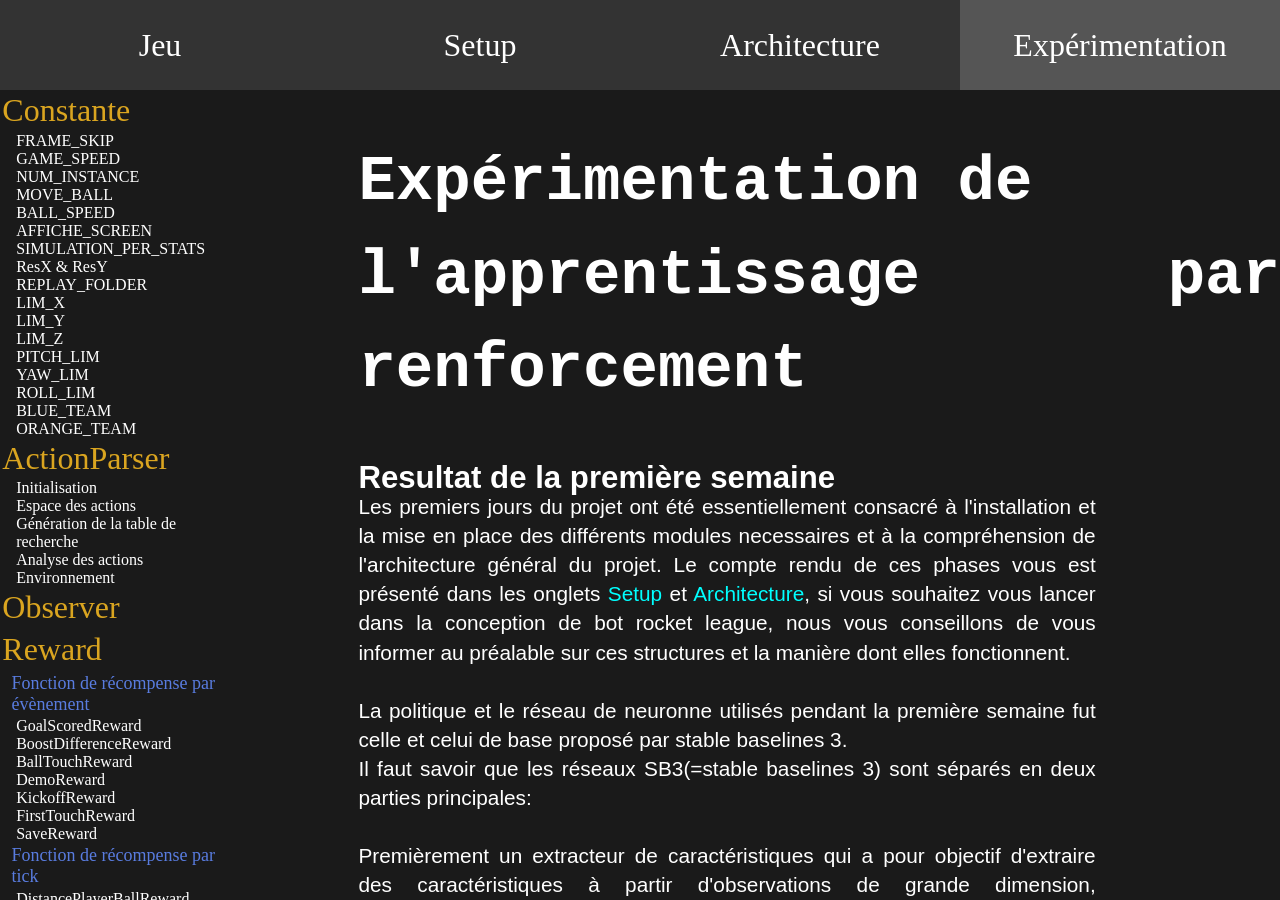
==== webSite/experimentation.html @ aeec617f "save" ====
<!DOCTYPE html>
<html lang="en">
<head>
    <meta charset="UTF-8">
    <meta name="viewport" content="width=device-width, initial-scale=1.0">
    <title>Ma Page</title>
    <link rel="stylesheet" href="experimentation.css"> 
</head>
<body>
    <div class="container">
        <div class="navigation-bar">
            <a href="jeu.html" class="tab">Jeu</a>
            <a href="setup.html" class="tab">Setup</a>
            <a href="architecture.html" class="tab">Architecture</a>
            <a href="#experimentation" class="tab active">Expérimentation</a>
        </div>
        <div class="contenu">
            <div class="navBarre">
                <a class="navTitle" href="#constante">Constante</a> <a class="navTexte" href="#FRAME_SKIP">FRAME_SKIP</a>
                    <a class="navTexte" href="#GAME_SPEED">GAME_SPEED</a> <a class="navTexte" href="#NUM_INSTANCE">NUM_INSTANCE</a>
                    <a class="navTexte" href="#MOVE_BALL">MOVE_BALL</a> <a class="navTexte" href="#BALL_SPEED">BALL_SPEED</a>
                    <a class="navTexte" href="#AFFICHE_SCREEN">AFFICHE_SCREEN</a> <a class="navTexte" href="#SIMULATION_PER_STATS">SIMULATION_PER_STATS</a>
                    <a class="navTexte" href="#ResX & ResY">ResX & ResY</a> <a class="navTexte" href="#REPLAY_FOLDER">REPLAY_FOLDER</a>
                    <a class="navTexte" href="#LIM_X">LIM_X</a> <a class="navTexte" href="#LIM_Y">LIM_Y</a>
                    <a class="navTexte" href="#LIM_Z">LIM_Z</a> <a class="navTexte" href="#PITCH_LIM">PITCH_LIM</a>
                    <a class="navTexte" href="#YAW_LIM">YAW_LIM</a> <a class="navTexte" href="#ROLL_LIM">ROLL_LIM</a>
                    <a class="navTexte" href="#BLUE_TEAM">BLUE_TEAM</a> <a class="navTexte" href="#ORANGE_TEAM">ORANGE_TEAM</a>

                <a class="navTitle" href="#actionparser">ActionParser</a> <a class="navTexte" href="#Initialisation">Initialisation</a>
                    <a class="navTexte" href="#Espace des actions">Espace des actions</a> <a class="navTexte" href="#Génération de la table de recherche">Génération de la table de recherche</a>
                    <a class="navTexte" href="#Analyse des actions">Analyse des actions</a> <a class="navTexte" href="#Environnement">Environnement</a>

                <a class="navTitle" href="#Observer">Observer</a>

                <a class="navTitle" href="#Reward">Reward</a> <a class="navSousTitle" href="#Fonction de récompense par évènement">Fonction de récompense par évènement</a>
                    <a class="navTexte" href="#GoalScoredReward">GoalScoredReward</a> <a class="navTexte" href="#BoostDifferenceReward">BoostDifferenceReward</a>
                    <a class="navTexte" href="#BallTouchReward">BallTouchReward</a> <a class="navTexte" href="#DemoReward">DemoReward</a>
                    <a class="navTexte" href="#KickoffReward">KickoffReward</a> <a class="navTexte" href="#FirstTouchReward">FirstTouchReward</a>
                    <a class="navTexte" href="#SaveReward">SaveReward</a> <a class="navSousTitle" href="#Fonction de récompense par tick">Fonction de récompense par tick</a>
                    <a class="navTexte" href="#DistancePlayerBallReward">DistancePlayerBallReward</a> <a class="navTexte" href="#DistanceBallGoalReward">DistanceBallGoalReward</a>
                    <a class="navTexte" href="#FacingBallReward">FacingBallReward</a> <a class="navTexte" class="navTexte" href="#AlignBallGoalReward">AlignBallGoalReward</a>
                    <a class="navTexte" href="#ClosestToBallReward">ClosestToBallReward</a> <a class="navTexte" href="#TouchedLastReward">TouchedLastReward</a>
                    <a class="navTexte" href="#BehindBallReward">BehindBallReward</a> <a class="navTexte" href="#VelocityPlayerBallReward">VelocityPlayerBallReward</a>
                    <a class="navTexte" href="#VelocityReward">VelocityReward</a> <a class="navTexte" href="#BoostAmountReward">BoostAmountReward</a>
                    <a class="navTexte" href="#ForwardVelocityReward">ForwardVelocityReward</a> <a class="navTexte" href="#VelocityBallOwnGoalReward">VelocityBallOwnGoalReward</a>
                    <a class="navTexte" href="#VelocityBallOpponentGoalReward">VelocityBallOpponentGoalReward</a> <a class="navSousTitle" href="#Pénalités">Pénalités</a>
                    <a class="navTexte" href="#AirPenalityReward">AirPenalityReward</a> <a class="navTexte" href="#DontTouchPenalityReward">DontTouchPenalityReward</a>
                    <a class="navTexte" href="#DontGoalPenalityReward">DontGoalPenalityReward</a> <a class="navTexte" href="#BehindTheBallPenalityReward">BehindTheBallPenalityReward</a>

                <a class="navTitle" href="#state">State</a> <a class="navTexte" href="#BetterRandom">BetterRandom</a>
                    <a class="navTexte" href="#TrainingStateSetter">TrainingStateSetter</a> <a class="navTexte" href="#DefaultStateClose">DefaultStateClose</a>
                    <a class="navTexte" href="#RandomState">RandomState</a> <a class="navTexte" href="#InvertedState">InvertedState</a>
                    <a class="navTexte" href="#DefaultStateCloseOrange">DefaultStateCloseOrange</a> <a class="navTexte" href="#RandomStateOrange">RandomStateOrange</a>
                    <a class="navTexte" href="#InvertedStateOrange">InvertedStateOrange</a> <a class="navTexte" href="#LineState">LineState</a>
                    <a class="navTexte" href="#Alea">Alea</a> <a class="navTexte" href="#Attaque">Attaque</a>
                    <a class="navTexte" href="#Defense">Defense</a> <a class="navTexte" class="navTexte" href="#AirBallAD">AirBallAD</a>
                    <a class="navTexte" href="#DefenseRapide">DefenseRapide</a> <a class="navTexte" href="#Mur">Mur</a>
                    <a class="navTexte" href="#ChaosState">ChaosState</a> <a class="navTexte" href="#ReplayState">ReplayState</a>

                <a class="navTitle" href="#Callback">Callback</a>

                <a class="navTitle" href="#CustomTerminal">CustomTerminal</a>
                
                <a class="navTitle" href="#CustomPolicy">CustomPolicy</a>

                <a class="navTitle" href="#lectureGraph">lectureGraph</a>

                <a class="navTitle" href="#log_rew">log_rew</a>

                <a class="navTitle" href="#stats_bot">stats_bot</a>

               
            </div>
            <div class="menu">
                <h1>Expérimentation de<br>l'apprentissage par renforcement</h1>
                
                <h2>Resultat de la première semaine</h2>
                <p>
                    Les premiers jours du projet ont été essentiellement consacré à l'installation et la mise en place des différents modules necessaires 
                    et à la compréhension de l'architecture général du projet. Le compte rendu de ces phases vous est présenté dans les onglets <a href="setup.html">Setup</a>
                    et <a href="architecture.html">Architecture</a>, si vous souhaitez vous lancer dans la conception de bot rocket league, nous vous conseillons de vous
                    informer au préalable sur ces structures et la manière dont elles fonctionnent.<br><br>

                    La politique et le réseau de neuronne utilisés pendant la première semaine fut celle et celui de base proposé par stable baselines 3.<br>
                    Il faut savoir que les réseaux SB3(=stable baselines 3) sont séparés en deux parties principales:<br><br>

                    Premièrement un extracteur de caractéristiques qui a pour objectif d'extraire des caractéristiques à partir d'observations de grande dimension,
                    deuxièmement, d'un réseau entièrement connecté mappant les fonctionnalités aux actions & valeurs. Pour résumé, toutes les observations 
                    sont récoltées puis prétraitées (exemple: les obs discrets sont convertis en vecteurs uniques) avant d'être 
                    transmises à l'extracteur de caractéristiques. Dans le cas d'observations vectorielles, l'extracteur de caractéristiques n'est qu'une "Flatten" couche.<br><br>
                    
                    De plus, le terme "Politique" fait référence à la classe qui gère tous les réseaux utiles à la formation et donc pas seulement le réseau utilisé pour prédire les actions.<br>
                    Pour plus de précisions, je vous renvoie à la source dont ont été extraites ces informations: <a href="https://stable-baselines3.readthedocs.io/en/master/guide/custom_policy.html">Policy Networks</a>.<br><br>

                    Lors de nos tout premier tests, nous avons pris la décision d'observer la réaction de l'agent si ce dernier n'était soumis qu'à une seule
                    et même fonction de récompense qui se traduisait finalement par une pénalité si l'agent était dans les airs.<br>
                    Après simplement 15 à 30 minutes d'entrainement, nous nous sommes aperçus que l'agent ne sautait plus et conservait ses quatres roues collées au sol. En
                    effet, il se contentait à présent de simplement rouler de manière aléatoire dans le terrain.
                    Cela nous a conforté dans l'idée que malgré une structure de réseau de neuronne assez basique, l'agent pouvait tout de même apprendre et s'améliorer.<br><br>
                </p>

                <h3>Touché de balle</h3>
                <p>
                    Notre premier objectif fut de tenter d'apprendre à l'agent de toucher la balle, afin de vous donner une idée de notre attribution de coefficient
                    selon les fonctions dé récompenses:<br><br>
                </p>
                <p class="code">
                    1.45    ,  # GoalScoredReward<br>
                    0.1     ,  # BoostDifferenceReward <br>
                    1       ,  # BallTouchReward<br>
                    0.3     ,  # DemoReward<br>
                    0.0025  ,  # DistancePlayerBallReward<br>
                    0.0025  ,  # DistanceBallGoalReward<br>
                    0.000625,  # FacingBallReward<br>
                    0.0025  ,  # AlignBallGoalReward<br>
                    0.00125 ,  # ClosestToBallReward<br>
                    0.00125 ,  # TouchedLastReward<br>
                    0.00125 ,  # BehindBallReward<br>
                    0.00125 ,  # VelocityPlayerBallReward<br>
                    #0.0025 , # KickoffReward (0.1)<br>
                    #0.0025 , # KickoffReward (0.1)<br>
                    0.0025  ,  # VelocityReward (0.000625)<br>
                    0.00125 ,  # BoostAmountReward<br>
                    0.0015  ,  # ForwardVelocityReward<br>
                    3       ,  # FirstTouchReward<br>
                    #5         # AirPenalityReward<br>
                </p>
                <p>

                    Après plusieurs heures d'entrainement, nous avons pu constater une réaction innatendu de l'agent (voir exemple ci-dessous):<br>

                    <video autoplay="autoplay" muted="" loop="" src="video/bot_doesnt_touch_ball.mkv"></video>

                    Nous pouvons observer que l'agent se rapproche difficilement de la balle mais sans jamais toucher cette dernière.<br>
                    Après réflexion et l'analyse du gain de récompense qu'obtenait le bot pendant son entrainement, nous nous sommes
                    aperçut qu'il avait jugé plus rentable de se rapprocher de la balle afin de toucher la récompense de "DistancePlayerBallReward",
                    plutôt que de directement toucher cette dernière.<br>
                    C'est ainsi que nous avons pris conscience de la difficulté et de la justesse dont il faut faire preuve lorsque nous associons
                    un coefficient à une fonction de récompense. C'est ...


                    10       ,  # GoalScoredReward<br>
                    #0.1     ,  # BoostDifferenceReward <br>
                    10    ,  # GoalScoredReward<br>
                    0.000000  ,  # BoostDifferenceReward <br>
                    3       ,  # BallTouchReward<br>
                    #0.3     ,  # DemoReward<br>
                    0.000000     ,  # DemoReward<br>
                    0.05    ,  # DistancePlayerBallReward<br>
                    #0.0025  ,  # DistanceBallGoalReward<br>
                    0.000000  ,  # DistanceBallGoalReward<br>
                    0.001,  # FacingBallReward<br>
                    0.0025  ,  # AlignBallGoalReward<br>
                    0.00125 ,  # ClosestToBallReward<br>
                    #0.00125 ,  # TouchedLastReward<br>
                    #0.00125 ,  # BehindBallReward<br>
                    #0.00125 ,  # VelocityPlayerBallReward<br>
                    #0.0025 ,  # KickoffReward (0.1)<br>
                    #0.05    ,  # VelocityReward (0.000625)<br>
                    #0.00125 ,  # BoostAmountReward<br>
                    #0.005  ,  # ForwardVelocityReward<br>
                    0.000000 ,  # TouchedLastReward<br>
                    0.000000 ,  # BehindBallReward<br>
                    0.000000 ,  # VelocityPlayerBallReward<br>
                    0.000000  ,  # KickoffReward (0.1)<br>
                    0.000000  ,  # VelocityReward (0.000625)<br>
                    0.000000 ,  # BoostAmountReward<br>
                    0.000000   ,  # ForwardVelocityReward<br>
                    3       ,  # FirstTouchReward<br>
                    1       ,  # DontTouchPenalityReward<br>
                    #5         # AirPenality<br>

                </p>

                <h2 id="constante" class="toggle-bar" onclick="toggleMenu(1)">Constante.py<span class="toggle-arrow">🡇</span></h2>
                <div class="content show" id="content1">
                    <p>
                        Ce fichier contient l'ensemble des constantes qui sont utilisés par la suite dans le code,
                        nous allons vous les décrire une par une en spécifiant leur utilité.
                    </p>
                    <h4 id="FRAME_SKIP" >FRAME_SKIP</h4>
                    <p>
                        Permet de définir à quelle fréquence on avance d'un 'time step'. Si le 'Frame skip' vaut 8, cela signifie qu'à chaque 8 frames, on avance d'un 'time step'. Avancer d'un 'time step' implique de demander un nouvel input au bot.
                    </p>

                    <h4 id="GAME_SPEED">GAME_SPEED [0 ; 100]</h4>
                    <p>
                        Vous permet de définir à quelle vitesse vous souhaitez que votre jeu s'accélère, la valeur 1 désigne la vitesse par défaut du jeu.
                    <p>

                    <h4 id="NUM_INSTANCE">NUM_INSTANCE [1 ; 8]</h4>
                    <p>
                        Vous permet d'ouvrir plus d'une instance de rocket league pour obtenir une simulation plus rapide (exemple: 4 ouvrira 4 fois rocket league).
                        Assurez-vous d'avoir la puissance machine requise pour ouvrir un tel nombre d'instance.
                    </p>

                    <h4 id="MOVE_BALL">MOVE_BALL [False ; True]</h4>
                    <p>
                        Il existe un grand nombre d'états initiaux (state) disponible. Dans la plupart de ces derniers, la balle 
                        apparait sans vitesse initiale. Il vous suffit de passer cette constante à True afin que la balle bénéficie
                        d'une vitesse et d'une direction aléatoire au début de la plupart des états initiaux proposés.
                        Si vous souhaitez intégrer cette fonctionnalité dans votre propre state, il vous suffira d'ajouter la ligne suivante:<br>
                        <p class="code">if MOVE_BALL : movement_ball(state_wrapper.ball)</p>
                    </p>

                    <h4 id="BALL_SPEED">BALL_SPEED [0 ; ?]</h4>
                    <p>
                        Permet de fixer une vitesse maximum à la balle lors des états initiaux énoncé ci-dessus.
                    </p>

                    <h4 id="AFFICHE_SCREEN">AFFICHE_SCREEN [False ; True]</h4>
                    <p>
                        Lancer des simulations permet de récupérer des statistiques, vous avez la possibilité d'observer ces statistiques en tant réel.
                        L'inconvénient est que cela engendre une ouverture et fermeture de fenêtres en continu ce qui peut être dérangeant si vous faites une activité à côté.
                        Si vous souhaitez tout de même observer ces statistiques tout en conservant cette constante à False, il vous suffit de taper cette
                        commande dans le terminal:<br>
                        <p class="code">python .\lectureGraph.py</p>
                    </p>

                    <h4 id="SIMULATION_PER_STATS">SIMULATION_PER_STATS [1 ; ?]</h4>
                    <p>
                        Nous avons évoqué précédement la possibilité de récupérer des statistiques pendant la simulation. Il faut savoir qu'une simulation
                        se compose de multiples sous-simulations, les statistiques sont établis toutes les x sous-simulations. Cette constante vous permet de définir
                        le nombre de sous-simulations minimum requises avant de récupérer les statistiques et les stocker dans le fichier 'stats_bot.txt' .
                    </p>

                    <h4 id="ResX & ResY">ResX & ResY </h4>
                    <p>
                        Permet de définir la taille des fenêtres Rocket League pendant la simulation.<br>
                        Il est possible d'optimiser légèrement la simulation en réduisant la taille des fenêtres Rocket League.
                        Il faut savoir qu'il est possible de diminuer la taille de la fenêtre à 0x0.
                    </p>

                    <h4 id="REPLAY_FOLDER">REPLAY_FOLDER</h4>
                    <p>
                        Chemin relatif vers le dossier contenant les données sur les replays. Ce chemin est utilisé par le state setter <code>ReplayState</code>.
                    </p>

                    <h4 id="LIM_X">LIM_X</h4>
                    <p>
                        Coordonnée X maximum correspondant au mur du terrain auquel on soustrait le rayon de la balle.
                    </p>

                    <h4 id="LIM_Y">LIM_Y</h4>
                    <p>
                        Coordonnée Y maximum correspondant au mur du terrain auquel on soustrait le rayon de la balle.
                    </p>

                    <h4 id="LIM_Z">LIM_Z</h4>
                    <p>
                        Coordonnée Z maximum correspondant au plafond du terrain auquel on soustrait le rayon de la balle.
                    </p>

                    <h4 id="PITCH_LIM">PITCH_LIM</h4>
                    <p>
                        Valeur de rotation maximum sur l'axe x et y (horizontal).
                    </p>

                    <h4 id="YAW_LIM">YAW_LIM = np.pi</h4>
                    <p>
                        Valeur de rotation maximum sur l'axe z (vertical).
                    </p>

                    <h4 id="ROLL_LIM">ROLL_LIM = np.pi</h4>
                    <p>
                        Valeur de tonneau maximum
                    </p>
                    
                    <h4 id="BLUE_TEAM">BLUE_TEAM</h4>
                    <p>
                        ID de l'équipe Bleu    
                    </p>
                    
                    <h4 id="ORANGE_TEAM">ORANGE_TEAM</h4>
                    <p>
                        ID de l'équipe Orange
                    </p>
                </div>

                <h2 id="actionparser" class="toggle-bar" onclick="toggleMenu(2)">Action.py<span class="toggle-arrow">🡇</span></h2>
                <div class="content show" id="content2">
                    <p>
                        Un ActionParser est composant responsable de traduire les indices d'actions en actions concrètes adaptées à l'environnement. Il définit comment l'espace des actions est représenté et comment les actions sont traduites des indices à leurs valeurs correspondantes.
                    </p>

                    <h4 id="Initialisation">Initialisation</h4> 
                    <p>
                        Lors de son initialisation, ZeerLookupAction définit des intervalles prédéfinis ou des valeurs discrètes pour chaque dimension d'action. Cela signifie qu'il détermine à l'avance les différentes valeurs que chaque action peut prendre, comme la vitesse, la direction, etc.
                    </p>

                    <h4 id="Espace des actions">Espace des actions</h4> 
                    <p>
                        ZeerLookupAction fournit une méthode pour obtenir la représentation de l'espace des actions. Dans ce cas, il s'agit d'un espace discret dont la taille est égale au nombre d'entrées dans la table de recherche.
                    </p>

                    <h4 id="Génération de la table de recherche">Génération de la table de recherche</h4> 
                    <p>
                        Cette implémentation crée une table de recherche qui associe des indices d'actions à des valeurs d'actions concrètes en fonction des intervalles ou des valeurs discrètes définies précédemment. Cette table couvre à la fois les actions au sol et en vol.
                    </p>

                    <h4 id="Analyse des actions">Analyse des actions</h4> 
                    <p>
                        ZeerLookupAction est capable de traduire les indices d'actions en valeurs d'actions concrètes en utilisant la table de recherche générée.
                    </p>

                    <h4 id="Environnement">Environnement</h4> 
                    <p>
                        Utilisation dans l'environnement : Ce composant peut être utilisé dans un environnement de simulation de Rocket League pour permettre à un agent d'interagir avec le jeu en fournissant des actions compréhensibles par le moteur de jeu.
                    </p>

                </div>

                <h2 id="Observer" class="toggle-bar" onclick="toggleMenu(3)">Observer.py<span class="toggle-arrow">🡇</span></h2>
                <div class="content show" id="content3">
                    <p>
                        à faire...
                    </p>
                </div>

                <h2 id="Reward" class="toggle-bar" onclick="toggleMenu(4)">Reward.py<span class="toggle-arrow">🡇</span></h2>
                <div class="content show" id="content4">
                    <p>
                        Ce fichier contient l'ensemble des fonctions de récompenses dont le rôle est de donner des points ou à l'inverse des pénalités selon le comportement
                        de l'agent. Nous allons vous présentez l'ensemble des fonctions de récompenses que nous avons pu utiliser jusqu'à présent.<br>
                        Nous allons vous présenter deux types de fonctions de récompenses, celles qui sont appelées lors d'un évènement précis, et celles qui sont 
                        appelées à chaque tick du jeu.
                    </p>
                    <!--#######################################################################-->
                    <h3 id="Fonction de récompense par évènement">Fonction de récompense par évènement</h3>
                    <h4 id="GoalScoredReward">GoalScoredReward</h4>
                    <p>
                        L'agent est gratifié s'il marque un but. Dans certaines situations initiales, on donne à la balle une vitesse et une direction aléatoire ce 
                        qui peut conduire à des simulations où la balle rentre directement dans les cages sans avoir été touché. Ce problème est réglé avec la variable
                        globale 'TOUCH_VERIF', qui vérifie que la balle a été touché au moins une fois par un des deux agents.
                    </p>
                    <h4 id="BoostDifferenceReward">BoostDifferenceReward</h4>
                    <p>
                        L'agent est récompensé lorsqu'il accumule et dépense du boost.
                    </p>
                    <h4 id="BallTouchReward">BallTouchReward</h4>
                    <p>
                        L'agent est récompensé lorsqu'il touche la balle.
                    </p>
                    <h4 id="DemoReward">DemoReward</h4>
                    <p>
                        L'agent est récompensé lorsqu'il détruit un adversaire (on peut détruire son adversaire lorsqu'on le percute avec une vitesse 'supersonic').
                    </p>
                    <h4 id="KickoffReward">KickoffReward</h4>
                    <p>
                        L'agent est récompensé s'il remporte le kickoff (kickoff=engagement), si la balle est du côté de son adversaire après le kickoff réalisé, alors
                        on considère ce dernier comme remporté.
                    </p>
                    <h4 id="FirstTouchReward">FirstTouchReward</h4>
                    <p>
                        L'agent est récompensé s'il touche la balle en premier lors du kickoff.
                    </p>
                    <h4 id="SaveReward">SaveReward</h4>
                    <p>
                        L'agent est récompensé s'il effectue un arrêt.
                    </p>
                    <!--######################################################################-->
                    <h3 id="Fonction de récompense par tick">Fonction de récompense par tick</h3>
                    <h4 id="DistancePlayerBallReward">DistancePlayerBallReward</h4>
                    <p>
                        Plus l'agent est proche de la balle, plus il est récompensé.
                    </p>
                    <h4 id="DistanceBallGoalReward">DistanceBallGoalReward</h4>
                    <p>
                        Plus la balle est proche du but adverse (sans prendre en compte l'axe z vertical), plus l'agent est récompensé.
                    </p>
                    <h4 id="FacingBallReward">FacingBallReward</h4>
                    <p>
                        Si l'agent fait face à la balle, il est récompensé (pour éviter qu'il ne joue en arrière...).
                    </p>
                    <h4 id="AlignBallGoalReward">AlignBallGoalReward</h4>
                    <p>
                        Plus l'agent s'aligne par rapport à la balle et le but adverse, plus il gagne de points.
                    </p>
                    <h4 id="ClosestToBallReward">ClosestToBallReward</h4>
                    <p>
                        Si l'agent est plus proche de la balle que son adversaire, alors il gagne des points.
                    </p>
                    <h4 id="TouchedLastReward">TouchedLastReward</h4>
                    <p>
                        Si l'agent est le dernier à avoir touché la balle, alors il est récompensé.
                    </p>
                    <h4 id="BehindBallReward">BehindBallReward</h4>
                    <p>
                        Si l'agent se situe derrière la balle, alors il est récompensé. En effet, il y a peu d'intérêt pour l'agent de se trouver entre la balle
                        et le but adverse.
                    </p>
                    <h4 id="VelocityPlayerBallReward">VelocityPlayerBallReward</h4>
                    <p>
                        Si l'agent se déplace en direction de la balle, alors il est récompensé.
                    </p>
                    <h4 id="VelocityReward">VelocityReward</h4>
                    <p>
                        Plus l'agent se déplace rapidement, plus il est récompensé.
                    </p>
                    <h4 id="BoostAmountReward">BoostAmountReward</h4>
                    <p>
                        Plus l'agent possède du boost, plus il est récompensé.
                    </p>
                    <h4 id="ForwardVelocityReward">ForwardVelocityReward</h4>
                    <p>
                        Si l'agent avance vers l'avant (pénalise la marche arrière) alors il est récompensé.
                    </p>
                    <h4 id="VelocityBallOwnGoalReward">VelocityBallOwnGoalReward</h4>
                    <p>
                        a compléter...
                    </p>
                    <h4 id="VelocityBallOpponentGoalReward">VelocityBallOpponentGoalReward</h4>
                    <p>
                        a compléter...
                    </p>
                    <!--########################################################################################-->
                    <h3 id="Pénalités">Pénalités</h3>
                    <h4 id="AirPenalityReward">AirPenalityReward (utilisation déconseillée) </h4>
                    <p>
                        Si le joueur part dans les airs à l'aide de son boost ou saut..etc, il est pénalisé.
                    </p>
                    <h4 id="DontTouchPenalityReward">DontTouchPenalityReward</h4>
                    <p>
                        L'agent subis une pénalité croissante en fonction du temps tant qu'il n'a pas touché au moins une fois la balle.
                    </p>
                    <h4 id="DontGoalPenalityReward">DontGoalPenalityReward</h4>
                    <p>
                        L'agent subis une pénalité croissante en fonction du temps tant qu'il n'a pas marqué.
                    </p>
                    <h4 id="BehindTheBallPenalityReward">BehindTheBallPenalityReward</h4>
                    <p>
                        L'agent subis une pénalité croissante en fonction du temps tant qu'il n'est pas du bon côté de la balle.
                    </p>
                </div>

                <h2 id="state" class="toggle-bar" onclick="toggleMenu(5)">State.py<span class="toggle-arrow">🡇</span></h2>
                <div class="content show" id="content5">
                    <p>
                        Ce fichier contient l'ensemble des fonctions proposant un état initial pour une simulation. Cela permet
                        d'entrainer l'agent pour certaines situation pré-fabriquée par nous même.
                    </p>
                    <h4 id="BetterRandom">BetterRandom</h4>
                    <p>
                        a faire...
                    </p>
                    <h4 id="TrainingStateSetter">TrainingStateSetter</h4>
                    <p>
                        a faire...
                    </p>
                    <h4 id="DefaultStateClose">DefaultStateClose</h4>
                    <p>
                        a faire...
                    </p>
                    <h4 id="RandomState">RandomState</h4>
                    <p>
                        a faire...
                    </p>
                    <h4 id="InvertedState">InvertedState</h4>
                    <p>
                        a faire...
                    </p>
                    <h4 id="DefaultStateCloseOrange">DefaultStateCloseOrange</h4>
                    <p>
                        a faire...
                    </p>
                    <h4 id="RandomStateOrange">RandomStateOrange</h4>
                    <p>
                        a faire...
                    </p>
                    <h4 id="InvertedStateOrange">InvertedStateOrange</h4>
                    <p>
                        a faire...
                    </p>
                    <h4 id="LineState">LineState</h4>
                    <p>
                        Positionne la balle au centre du terrain ainsi que les agents dans leur côté respectif. La fonction prends en paramètre un
                        entier qui détermine la largeur sur l'axe Y et donc une zone dans laquelle la balle et les agents peuvent apparaitre.
                    </p>
                    <h4 id="Alea">Alea</h4>
                    <p>
                        Les voitures et le ballon spawn de manière totalement aléatoire sur le terrain avec une rotation et du boost aléatoire.
                        Cette fonction prend deux paramètre, le premier permet d'ajouter ou non une vitesse initiale à la balle, le second prend
                        en considération dans cette vitesse initiale l'axe Z (vertical).
                    </p>
                    <h4 id="Attaque">Attaque</h4>
                    <p>
                        Propose une situation d'attaque & de défense pour l'agent.
                    </p>
                    <h4 id="Defense">Defense</h4>
                    <p>
                        Propose une situation de défense et d'attaque pour l'agent.
                    </p>
                    <h4 id="AirBallAD">AirBallAD</h4>
                    <p>
                        La balle spawn en l'air devant les cage avec un agent positionné pour défendre et l'autre pour attaquer. L'idée est de travailler les balles aériennes.
                    </p>
                    <h4 id="DefenseRapide">DefenseRapide</h4>
                    <p>
                        Propose une situation d'attaque et de défense rapide pour l'agent (la balle a une direction orienté vers les cages).
                    </p>
                    <h4 id="Mur">Mur</h4>
                    <p>
                        La balle et l'agent spawn sur le mur lattéral du terrain.
                    </p>
                    <h4 id="ChaosState">ChaosState</h4>
                    <p>
                        a faire...
                    </p>
                    <h4 id="ReplayState">ReplayState</h4>
                    <p>
                        a faire...
                    </p>
                </div>

                <h2 id="Callback" class="toggle-bar" onclick="toggleMenu(6)">Callback.py<span class="toggle-arrow">🡇</span></h2>
                <div class="content show" id="content6">
                    <p>
                        a faire...
                    </p>
                </div>

                <h2 id="CustomTerminal" class="toggle-bar" onclick="toggleMenu(7)">CustomTerminal.py<span class="toggle-arrow">🡇</span></h2>
                <div class="content show" id="content7">
                    <p>
                        a faire...
                    </p>
                </div>

                <h2 id="CustomPolicy" class="toggle-bar" onclick="toggleMenu(8)">CustomPolicy.py<span class="toggle-arrow">🡇</span></h2>
                <div class="content show" id="content8">
                    <p>
                        a faire...
                    </p>
                </div>

                <h2 id="lectureGraph" class="toggle-bar" onclick="toggleMenu(9)">lectureGraph.py<span class="toggle-arrow">🡇</span></h2>
                <div class="content show" id="content9">
                    <p>
                        Ce fichier permet de lire les données stockées dans 'stats_bot.txt' et de les visualiser sous forme de graphe.
                        Penser à utiliser la commande suivante: <br>
                        <p class="code">python .\lectureGraph.py</p>
                    </p>
                </div>

                <h2 id="log_rew" class="toggle-bar" onclick="toggleMenu(10)">log_rew.txt<span class="toggle-arrow">🡇</span></h2>
                <div class="content show" id="content10">
                    Ce fichier enregistre l'évolution du gain de récompenses des fonctions de récompenses tout au long de la simulation.
                </div>

                <h2 id="stats_bot" class="toggle-bar" onclick="toggleMenu(11)">stats_bot.txt<span class="toggle-arrow">🡇</span></h2>
                <div class="content show" id="content11">
                    <p>
                        Ce fichier contient les données actuelles (nombre de simulations, nombre de balles touchées, nombre de buts marqués, et % de temps passé du bon côté de la balle).
                        Ces données sont récupérer toutes les 'SIMULATION_PER_STATS' simulations.
                    </p>
                </div>

            </div>    
        </div>
    </div>
    <script src="script.js"></script>
</body>
</html>
---- webSite/experimentation.css ----
/* Reset des styles pour la mise en forme de base */
* {
    margin: 0;
    padding: 0;
    box-sizing: border-box;
}

.container {
    background-color: red; 
    height: 100vh;
    width: 100%;
    top: 0%;
    left: 0%;
    display: flex;
    flex-direction: column;
    position: relative
}

.navigation-bar {
    background-color: #333; 
    display: flex;
    left: 0%;
    top: 0%;
    width: 100%;
    height: 10%;
}

.tab {
    color: white; 
    text-align: center;
    font-size: xx-large;
    width: 25%;
    transition: background-color 0.3s;
    display: flex;
    justify-content: center;
    align-items: center;
    text-decoration: none;
}

.tab.active {
    background-color: #555; 
}

.tab:hover {
    background-color: #555; 
}

.contenu {
    width: 100%;
    margin-top: 0%;
    margin-left: 0%;
    position: relative;
    display: flex;
    flex-direction: row;
    overflow-x: hidden; 
    background-color: rgb(26, 26, 26);
    height: 90%;
    overflow-y: auto; 
}


.menu {
    position: relative;
    width: 80%;
    flex-direction: column;
    margin-left: 10%;
    font-size: 1.3em;
    text-align: justify;
    font-family: -apple-system, BlinkMacSystemFont, 'Segoe UI', Roboto, Oxygen, Ubuntu, Cantarell, 'Open Sans', 'Helvetica Neue', sans-serif;
    color: white;
    line-height: 1.4em;
    overflow-y: auto; 
}

.menu h1 {
    margin-top: 5%;
    margin-bottom: 5%;
}

.menu p {
    margin-right: 20%;
}

.menu a {
    text-decoration: none;
    color: aqua;
}

.navBarre {
    position: relative;
    width: 20%;
    height: 100%;
    left: 0%;
    top: 0%;
    display: flex;
    flex-direction: column;
    overflow-y: auto;
}

.navBarre a {
    text-decoration: none; /* Pour supprimer les soulignements */
}

.navTitle {
    margin-top: 1%;
    margin-bottom: 1%;
    font-size: xx-large;
    margin-left: 1%;
    color: goldenrod;
}

.navSousTitle {
    font-size: large;
    margin-left: 5%;
    color: rgb(89, 124, 223);
    margin-bottom: 1%;
    margin-top: 1%;
}

.navTexte {
    margin-left: 7%;
    color: white;
}

.toggle-bar {
    width: 80%;
    cursor: pointer;
    background-color: #333;
    color: #fff;
    padding: 10px;
    margin-bottom: 5px;
    transition: background-color 0.3s ease;

}

.toggle-arrow {
    float: right;
}

.toggle-bar:hover {
    background-color: #555;
}

.content {
    width: 80%;
    max-height: 0;
    overflow: hidden;
    padding: 0 10px;
    background-color: rgb(26, 26, 26);
    transition: max-height 0.3s ease;
}

.show {
    max-height: 3000px;
}

.show .toggle-arrow {
    transform: rotate(90deg);
}

.code {
    background-color: black;
    font-family: monospace;
    border-radius: 5px;
}

.menu h1 {
    font-family: 'Courier New', Courier, monospace;
    font-size: 3em;
    line-height: 1.5em;
}

.menu h4 {
    margin-top: 1%;
    margin-bottom: 1%;
    color: gold;
}

.menu p{
    margin-bottom: 0.5%;
}

.code {
    background-color: black;
    font-family: monospace;
    border-radius: 5px;
}

video {
    margin-left: 10%;
    margin-right: 10%;
    margin-top: 2%;
    margin-bottom: 2%;
    max-width: 70%;
    max-height: 50%;
}
  

ol,
ul {
    margin: 0;
    padding: 0;
    list-style: none;
}

/* Style pour les éléments de liste */
li {
    margin-bottom: 10px;
}

/* Style pour les éléments strong */
strong {
    font-weight: bold;
}
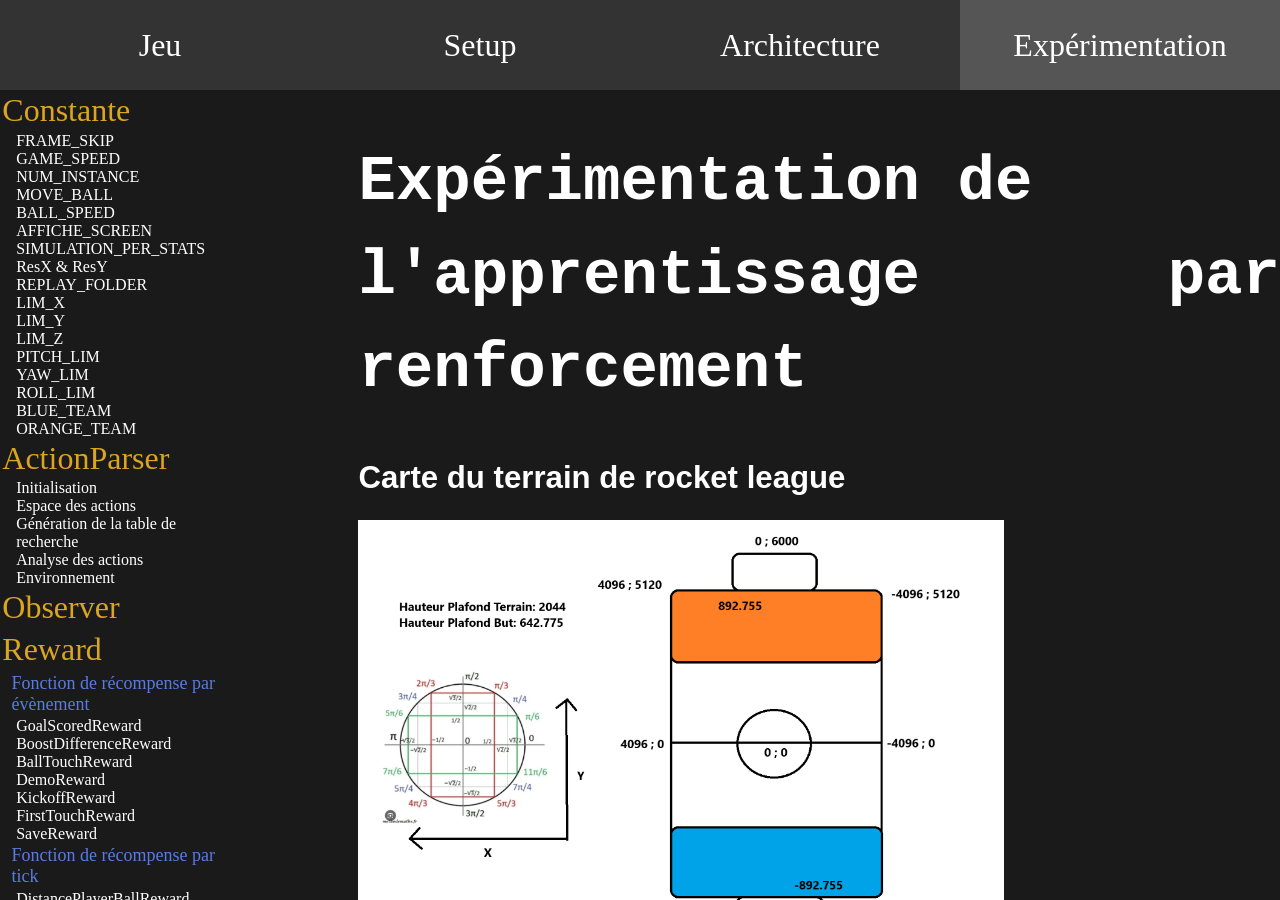
==== commit 86817d1a: "experimentation 1/2" ====
--- a/webSite/experimentation.html
+++ b/webSite/experimentation.html
@@ -73,12 +73,107 @@
             </div>
             <div class="menu">
                 <h1>Expérimentation de<br>l'apprentissage par renforcement</h1>
+
+                <h2>Carte du terrain de rocket league</h2>
+
+                <img src="img/coordonnee_map.png">
+
+                <h2>Classement de bots communautaires</h2>
+
+                <img src="./img/classe_bot.png">
+
+                <h2>Interprétation des résultats du TensorBoard</h2>
+
+                <p>
+                    Le TensorBoard vous permet de récolter des données relatives à votre simulation permettant ainsi d'améliorer les analyses et interprétations des résultats.
+                    Voici plusieurs données ainsi que leur signification:
+                </p>
+
+                <h4>rollout/ep_len_mean</h4>
+                <p>
+                    C'est la longueur moyenne de chaque épisode d'apprentissage. Cela indique la durée moyenne de chaque épisode d'interaction de l'agent avec l'environnement.
+                </p>
+
+                <h4>rollout/ep_rew_mean</h4>
+                <p>
+                    C'est la récompense moyenne par épisode. Il représente la moyenne des récompenses obtenues par l'agent au cours de chaque épisode.
+                </p>
+
+                <h4>/fps</h4>
+                <p>
+                    C'est le nombre de frames par seconde (images par seconde) que l'algorithme peut traiter pendant l'entraînement. Cela indique la vitesse à laquelle l'algorithme génère des données et met à jour les paramètres du modèle.
+                </p>
+
+                <h4>time/iterations</h4>
+                <p>
+                    C'est le nombre d'itérations (ou pas de temps) que l'algorithme a effectuées jusqu'à présent pendant l'entraînement.
+                </p>
+
+                <h4>time/time_elapsed</h4>
+                <p>
+                    C'est le temps écoulé depuis le début de l'entraînement, mesuré en secondes ou en minutes.
+                </p>
+
+                <h4>time/total_timesteps</h4>
+                <p>
+                    C'est le nombre total d'étapes (ou pas de temps) que l'algorithme a effectuées depuis le début de l'entraînement.
+                </p>
+
+                <h4>train/approx_kl</h4>
+                <p>
+                    Il s'agit de la divergence KL (Kullback-Leibler) approximative entre les nouvelles et anciennes politiques. Cela mesure à quel point la nouvelle politique diffère de l'ancienne politique.
+                </p>
+
+                <h4>train/clip_fraction</h4>
+                <p>
+                    C'est la fraction d'échantillons qui ont été tronqués lors de l'optimisation. Cela mesure à quel point les gradients ont été tronqués pour respecter la contrainte de clip lors de la mise à jour de la politique. 
+                </p>
+
+                <h4>train/clip_range</h4>
+                <p>
+                    C'est la plage de clip utilisée pour la mise à jour de la politique. C'est la valeur maximale de changement autorisée pour les paramètres de la politique.
+                </p>
+                    
+                <h4>train/entropy_loss</h4>
+                <p>
+                    C'est la perte d'entropie, qui mesure l'incertitude de la politique. Une politique plus incertaine a une entropie plus élevée.
+                </p>
+
+                <h4>train/explained_variance</h4>
+                <p>
+                    C'est la variance expliquée par le modèle par rapport aux données observées. Cela mesure à quel point les prédictions du modèle correspondent aux récompenses réelles.
+                </p>
+
+                <h4>train/learning_rate</h4>
+                <p>
+                    C'est le taux d'apprentissage utilisé par l'algorithme d'optimisation pour mettre à jour les paramètres du modèle.
+                </p>
+
+                <h4>train/loss</h4>
+                <p>
+                    C'est la perte totale de l'algorithme. Cela mesure à quel point les prédictions du modèle diffèrent des récompenses réelles.
+                </p>
+
+                <h4>train/n_updates</h4>
+                <p>
+                    C'est le nombre total de mises à jour des paramètres du modèle effectuées jusqu'à présent pendant l'entraînement.
+                </p>
+
+                <h4>train/policy_gradient_loss</h4>
+                <p>
+                    C'est la perte de gradient de politique, qui mesure à quel point la politique actuelle est éloignée de la politique optimale.
+                </p>
+
+                <h4>train/value_loss</h4>
+                <p>
+                    C'est la perte de valeur, qui mesure à quel point les valeurs prédites par le modèle correspondent aux valeurs réelles.
+                </p>
                 
                 <h2>Resultat de la première semaine</h2>
                 <p>
                     Les premiers jours du projet ont été essentiellement consacré à l'installation et la mise en place des différents modules necessaires 
                     et à la compréhension de l'architecture général du projet. Le compte rendu de ces phases vous est présenté dans les onglets <a href="setup.html">Setup</a>
-                    et <a href="architecture.html">Architecture</a>, si vous souhaitez vous lancer dans la conception de bot rocket league, nous vous conseillons de vous
+                    et <a href="architecture.html">Architecture</a>, si vous souhaitez vous lancer dans la conception d'un bot rocket league, nous vous conseillons de vous
                     informer au préalable sur ces structures et la manière dont elles fonctionnent.<br><br>
 
                     La politique et le réseau de neuronne utilisés pendant la première semaine fut celle et celui de base proposé par stable baselines 3.<br>
@@ -92,7 +187,7 @@
                     De plus, le terme "Politique" fait référence à la classe qui gère tous les réseaux utiles à la formation et donc pas seulement le réseau utilisé pour prédire les actions.<br>
                     Pour plus de précisions, je vous renvoie à la source dont ont été extraites ces informations: <a href="https://stable-baselines3.readthedocs.io/en/master/guide/custom_policy.html">Policy Networks</a>.<br><br>
 
-                    Lors de nos tout premier tests, nous avons pris la décision d'observer la réaction de l'agent si ce dernier n'était soumis qu'à une seule
+                    Lors de nos tous premiers tests, nous avons pris la décision d'observer la réaction de l'agent si ce dernier n'était soumis qu'à une seule
                     et même fonction de récompense qui se traduisait finalement par une pénalité si l'agent était dans les airs.<br>
                     Après simplement 15 à 30 minutes d'entrainement, nous nous sommes aperçus que l'agent ne sautait plus et conservait ses quatres roues collées au sol. En
                     effet, il se contentait à présent de simplement rouler de manière aléatoire dans le terrain.
@@ -129,19 +224,23 @@
 
                     Après plusieurs heures d'entrainement, nous avons pu constater une réaction innatendu de l'agent (voir exemple ci-dessous):<br>
 
-                    <video autoplay="autoplay" muted="" loop="" src="video/bot_doesnt_touch_ball.mkv"></video>
-
-                    Nous pouvons observer que l'agent se rapproche difficilement de la balle mais sans jamais toucher cette dernière.<br>
+                    <video autoplay="autoplay" muted="" loop="" src="video/bot_doesnt_touch_ball.mp4"></video><br>
+
+                    Nous pouvons observer que l'agent se rapproche difficilement de la balle mais sans jamais toucher cette dernière.
                     Après réflexion et l'analyse du gain de récompense qu'obtenait le bot pendant son entrainement, nous nous sommes
                     aperçut qu'il avait jugé plus rentable de se rapprocher de la balle afin de toucher la récompense de "DistancePlayerBallReward",
                     plutôt que de directement toucher cette dernière.<br>
                     C'est ainsi que nous avons pris conscience de la difficulté et de la justesse dont il faut faire preuve lorsque nous associons
-                    un coefficient à une fonction de récompense. C'est ...
-
-
+                    un coefficient à une fonction de récompense. C'est aussi la raison pour laquelle il faut observer attentivement l'évolution
+                    de comportement de l'agent pendant son entrainement au risque de l'entrainer en vain pendant une longue durée.<br><br>
+
+                    Par conséquent, nous avons opter pour un changement dans les coefficients attribués aux fonctions de récompenses.
+                    En effet, nous avons drastiquement augmenté le gain correspondant au touché de balle afin que cet action devienne plus rentable
+                    que la distance de l'agent par rapport à la balle.
+
+                </p>
+                <p class="code">
                     10       ,  # GoalScoredReward<br>
-                    #0.1     ,  # BoostDifferenceReward <br>
-                    10    ,  # GoalScoredReward<br>
                     0.000000  ,  # BoostDifferenceReward <br>
                     3       ,  # BallTouchReward<br>
                     #0.3     ,  # DemoReward<br>
@@ -169,9 +268,69 @@
                     3       ,  # FirstTouchReward<br>
                     1       ,  # DontTouchPenalityReward<br>
                     #5         # AirPenality<br>
-
-                </p>
-
+                </p>
+                <p>
+                    Ensuite, après de nombreuse heure d'entrainement sur des états initiaux de kickoff, l'agent était en capacité de toucher la balle à chaque
+                    simulation. Nous avons donc pris la décision d'étendre le nombre d'états initiaux en créant la situation suivante: Les deux agents sont situés
+                    dans leur camp avec comme orientation le but adverse. La balle quant à elle, est positionné au centre du terrain, selon l'axe X et non l'axe Y.
+                    Ce qui a pour objectif d'observer les réactions de l'agent sur des situations autres qu'un kickoff. Nous appelerons cette situations "LineState".<br>
+                </p>
+                <img src="./img/lineState.png">
+                <p>
+
+                    En conséquence, nous avons pu remarquer que nous avions mal interprété le résultat de la simulation. Effectivement, nous 
+                    pensions initialement que l'agent avait appris à toucher la balle. En réalité, ce dernier avait juste compris qu'en avançant tout droit,
+                    de temps en temps, il gagnait plus de points. Etant donné qu'un kickoff a tendance à favoriser le fait que la balle se trouve devant le bot,
+                    il n'avait effectivement qu'à aller tout droit de manière à percuter la balle.<br>
+
+                    Ainsi l'entrainement n'avait servi à rien, le bot ayant adopté un comportement que nous ne voulions pas. Nous avons donc récupéré un modèle de base
+                    sans aucun entrainement au préalable avec des coefficients similaires et pour comme seul état initial, le "LineState".
+                    Puis, à la suite d'une nuit entière d'entrainement, nous avons obtenu des résultats beaucoup plus significatifs. En effet, l'agent réussissait dans la 
+                    quasi-totalité des cas à toucher la balle.<br><br>
+
+                </p>
+                <img src="./img/coefLineState.png">
+                <img src="./img/stateInversted.png">
+                <img src="./img/result_first_semaine.png">
+                <img src="./img/entropy_first_week.png">
+                <img src="./img/value_loss.png">
+                <p>
+                    Selon les résultats-ci dessus, nous pouvons observer que le temps moyen d'une simulation augmente, cela signifie si on en croit les conditions d'arrêt
+                    que le bot touche de plus en plus vite la balle. En effet, la simulation s'arrête en seulement 50 ticks dans le cas où l'agent ne toucherait pas la balle,
+                    contre 2000 s'il la touche. En sachant que plus une simulation est prolongée, plus l'agent gagne de points car certaines récompenses fournissent des points à chaque
+                    tick comme la DistanceBallGoalReward qui donne plus ou moins de récompenses en fonction de la distance qui sépare l'agent de la balle. 
+                    Ensuite, la récompense moyenne obtenu en fonction au fur et à mesure des épisodes augmente elle aussi, ce qui signifie que l'agent
+                    effectue de plus en plus de tâche qui lui rapporte des récompenses.<br>
+                    En constate aussi une hausse de la perte d'entropie, par conséquent l'entropie est plus faible et cela sous-entend une politique plus certaine.
+                    C'est à dire que l'agent effectue de moins en moins d'actions aléatoires. Cependant on remarque aussi une baisse de la variance expliquée,
+                    une valeur faible indique que le modèle ne parvient pas à capturer la structure des données et que ses prédictions ne sont pas fiables. Cela est en correlation
+                    avec la hausse de la perte de valeur et un baisse de la perte du gradient.
+                    Ces résultats sont peu compréhensibles à en constater l'obtention d'un gain plus élevé de récompense...
+                </p>
+                <p>
+                    Nous avons poursuivi notre étude en positionnant l'agent en situation réelle d'un match afin d'anlyser son comportement.
+                    Le résultat résiliant de ce test fut que l'agent, lorsque ce dernier se situe du bon côté de la balle. C'est à dire entre la balle et son propre but,
+                    il n'éprouvait que peu de difficulté à toucher la balle. En revanche, si l'agent se situait entre la balle et le but adverse, son comportement
+                    devenait comme aléatoire sans aucun mouvement de concret.<br>
+                    Nous pouvons ainsi constater que l'agent peut être réactif voir très réactif dans certaines situation qui lui ont été familiaire pendant son entrainement,
+                    cependant, lorsqu'une situation lui est inconnu, les mouvements de l'agent deviennent totalement aléatoire et son comportement perds de son sens.<br><br>
+
+                    Afin de palier à ce problème, nous avons mis en place un nouvel état initial que nous nommerons "InvertedStateOrange" ou "InvertedState", ces états ont pour effet
+                    de mettre l'agent dans une situation plus complexe. Effectivement, l'un le bot est toujours orienté vers le but adverse en revanche il se situe entre
+                    le but adverse et la balle. Pour l'autre, l'agent est situé comme à son habitude entre la balle et son but. Cependant, il est orienté vers son propre but. Ces deux états initiaux
+                    ont pour objectif de complexifier et de diversifier des situations pouvant avoir lieux pendant un match de sorte à ce que les mouvements de l'agent, peu importe qu'il soit du bon ou du côté de
+                    la balle, ne soit plus aléatoire.<br>
+                </p>
+                <img src="./img/inverted.png">
+                <p>
+                    A la suite de l'entrainement, nous avons de nouveau constaté un problème. Bien que le bot réussissait à présent, malgré son placement du mauvais côté, à se diriger vers la balle et à la toucher certaines fois.
+                    Ce dernier frappait la balle dans le sens inverse du jeu et parvenait même à marquer des buts contre son camp faussant ainsi l'entrainement. En effet, il faut savoir que le gain obtenu lorsque l'agent marque un but
+                    est supérieur à l'ensemble des autres récompenses. De plus, étant donné que pour chaque entrainement le bot joue contre lui même, les fonctions de récompenses et les données récoltées ainsi que l'analyse de ces dernières
+                    prennent en compte aussi le bot adverse. Par conséquent, si un des agents marques contre son camp, il est possible que des actions effectuées par le bot qui n'a pas marqué soit valorisé
+                    alors que ces dernières n'auront aucun sens étant donné qu'il s'agit simplement d'un but marqué par le bot adverse et non pas un but marqué par la réussite d'une suite d'actions réalisées par
+                    l'agent en question.<br>
+                    Cela a engendré la création d
+                </p>
                 <h2 id="constante" class="toggle-bar" onclick="toggleMenu(1)">Constante.py<span class="toggle-arrow">🡇</span></h2>
                 <div class="content show" id="content1">
                     <p>
--- a/webSite/experimentation.css
+++ b/webSite/experimentation.css
@@ -170,6 +170,11 @@
     line-height: 1.5em;
 }
 
+.menu h2 {
+    margin-bottom: 1%;
+    margin-top: 1%;
+}
+
 .menu h4 {
     margin-top: 1%;
     margin-bottom: 1%;
@@ -194,6 +199,15 @@
     max-width: 70%;
     max-height: 50%;
 }
+
+img {
+    margin-left: 0%;
+    margin-right: 20%;
+    margin-top: 2%;
+    margin-bottom: 2%;
+    max-width: 70%;
+    max-height: 70%;
+}
   
 
 ol,
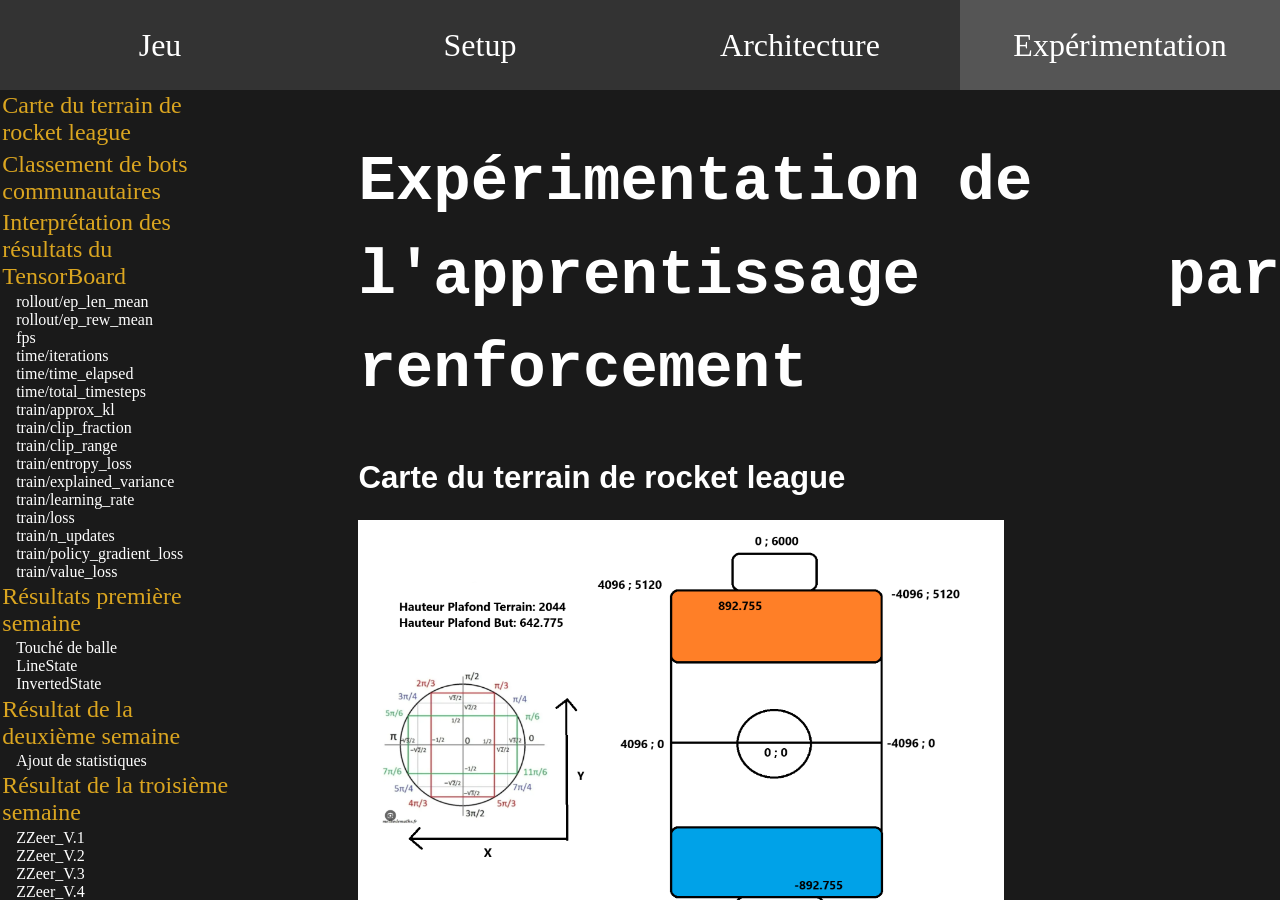
==== commit 71860d23: "experimentation" ====
--- a/webSite/experimentation.html
+++ b/webSite/experimentation.html
@@ -16,160 +16,131 @@
         </div>
         <div class="contenu">
             <div class="navBarre">
-                <a class="navTitle" href="#constante">Constante</a> <a class="navTexte" href="#FRAME_SKIP">FRAME_SKIP</a>
-                    <a class="navTexte" href="#GAME_SPEED">GAME_SPEED</a> <a class="navTexte" href="#NUM_INSTANCE">NUM_INSTANCE</a>
-                    <a class="navTexte" href="#MOVE_BALL">MOVE_BALL</a> <a class="navTexte" href="#BALL_SPEED">BALL_SPEED</a>
-                    <a class="navTexte" href="#AFFICHE_SCREEN">AFFICHE_SCREEN</a> <a class="navTexte" href="#SIMULATION_PER_STATS">SIMULATION_PER_STATS</a>
-                    <a class="navTexte" href="#ResX & ResY">ResX & ResY</a> <a class="navTexte" href="#REPLAY_FOLDER">REPLAY_FOLDER</a>
-                    <a class="navTexte" href="#LIM_X">LIM_X</a> <a class="navTexte" href="#LIM_Y">LIM_Y</a>
-                    <a class="navTexte" href="#LIM_Z">LIM_Z</a> <a class="navTexte" href="#PITCH_LIM">PITCH_LIM</a>
-                    <a class="navTexte" href="#YAW_LIM">YAW_LIM</a> <a class="navTexte" href="#ROLL_LIM">ROLL_LIM</a>
-                    <a class="navTexte" href="#BLUE_TEAM">BLUE_TEAM</a> <a class="navTexte" href="#ORANGE_TEAM">ORANGE_TEAM</a>
-
-                <a class="navTitle" href="#actionparser">ActionParser</a> <a class="navTexte" href="#Initialisation">Initialisation</a>
-                    <a class="navTexte" href="#Espace des actions">Espace des actions</a> <a class="navTexte" href="#Génération de la table de recherche">Génération de la table de recherche</a>
-                    <a class="navTexte" href="#Analyse des actions">Analyse des actions</a> <a class="navTexte" href="#Environnement">Environnement</a>
-
-                <a class="navTitle" href="#Observer">Observer</a>
-
-                <a class="navTitle" href="#Reward">Reward</a> <a class="navSousTitle" href="#Fonction de récompense par évènement">Fonction de récompense par évènement</a>
-                    <a class="navTexte" href="#GoalScoredReward">GoalScoredReward</a> <a class="navTexte" href="#BoostDifferenceReward">BoostDifferenceReward</a>
-                    <a class="navTexte" href="#BallTouchReward">BallTouchReward</a> <a class="navTexte" href="#DemoReward">DemoReward</a>
-                    <a class="navTexte" href="#KickoffReward">KickoffReward</a> <a class="navTexte" href="#FirstTouchReward">FirstTouchReward</a>
-                    <a class="navTexte" href="#SaveReward">SaveReward</a> <a class="navSousTitle" href="#Fonction de récompense par tick">Fonction de récompense par tick</a>
-                    <a class="navTexte" href="#DistancePlayerBallReward">DistancePlayerBallReward</a> <a class="navTexte" href="#DistanceBallGoalReward">DistanceBallGoalReward</a>
-                    <a class="navTexte" href="#FacingBallReward">FacingBallReward</a> <a class="navTexte" class="navTexte" href="#AlignBallGoalReward">AlignBallGoalReward</a>
-                    <a class="navTexte" href="#ClosestToBallReward">ClosestToBallReward</a> <a class="navTexte" href="#TouchedLastReward">TouchedLastReward</a>
-                    <a class="navTexte" href="#BehindBallReward">BehindBallReward</a> <a class="navTexte" href="#VelocityPlayerBallReward">VelocityPlayerBallReward</a>
-                    <a class="navTexte" href="#VelocityReward">VelocityReward</a> <a class="navTexte" href="#BoostAmountReward">BoostAmountReward</a>
-                    <a class="navTexte" href="#ForwardVelocityReward">ForwardVelocityReward</a> <a class="navTexte" href="#VelocityBallOwnGoalReward">VelocityBallOwnGoalReward</a>
-                    <a class="navTexte" href="#VelocityBallOpponentGoalReward">VelocityBallOpponentGoalReward</a> <a class="navSousTitle" href="#Pénalités">Pénalités</a>
-                    <a class="navTexte" href="#AirPenalityReward">AirPenalityReward</a> <a class="navTexte" href="#DontTouchPenalityReward">DontTouchPenalityReward</a>
-                    <a class="navTexte" href="#DontGoalPenalityReward">DontGoalPenalityReward</a> <a class="navTexte" href="#BehindTheBallPenalityReward">BehindTheBallPenalityReward</a>
-
-                <a class="navTitle" href="#state">State</a> <a class="navTexte" href="#BetterRandom">BetterRandom</a>
-                    <a class="navTexte" href="#TrainingStateSetter">TrainingStateSetter</a> <a class="navTexte" href="#DefaultStateClose">DefaultStateClose</a>
-                    <a class="navTexte" href="#RandomState">RandomState</a> <a class="navTexte" href="#InvertedState">InvertedState</a>
-                    <a class="navTexte" href="#DefaultStateCloseOrange">DefaultStateCloseOrange</a> <a class="navTexte" href="#RandomStateOrange">RandomStateOrange</a>
-                    <a class="navTexte" href="#InvertedStateOrange">InvertedStateOrange</a> <a class="navTexte" href="#LineState">LineState</a>
-                    <a class="navTexte" href="#Alea">Alea</a> <a class="navTexte" href="#Attaque">Attaque</a>
-                    <a class="navTexte" href="#Defense">Defense</a> <a class="navTexte" class="navTexte" href="#AirBallAD">AirBallAD</a>
-                    <a class="navTexte" href="#DefenseRapide">DefenseRapide</a> <a class="navTexte" href="#Mur">Mur</a>
-                    <a class="navTexte" href="#ChaosState">ChaosState</a> <a class="navTexte" href="#ReplayState">ReplayState</a>
-
-                <a class="navTitle" href="#Callback">Callback</a>
-
-                <a class="navTitle" href="#CustomTerminal">CustomTerminal</a>
-                
-                <a class="navTitle" href="#CustomPolicy">CustomPolicy</a>
-
-                <a class="navTitle" href="#lectureGraph">lectureGraph</a>
-
-                <a class="navTitle" href="#log_rew">log_rew</a>
-
-                <a class="navTitle" href="#stats_bot">stats_bot</a>
+                <a class="navTitle" href="#Carte du terrain de rocket league">Carte du terrain de rocket league</a> 
+
+                <a class="navTitle" href="#Classement de bots communautaires">Classement de bots communautaires</a> 
+
+                <a class="navTitle" href="#Interprétation des résultats du TensorBoard">Interprétation des résultats du TensorBoard</a> <a class="navTexte" href="#rollout/ep_len_mean">rollout/ep_len_mean</a>
+                    <a class="navTexte" href="#rollout/ep_rew_mean">rollout/ep_rew_mean</a> <a class="navTexte" href="#fps">fps</a>
+                    <a class="navTexte" href="#time/iterations">time/iterations</a> <a class="navTexte" href="#time/time_elapsed">time/time_elapsed</a>
+                    <a class="navTexte" href="#time/total_timesteps">time/total_timesteps</a> <a class="navTexte" href="#train/approx_kl">train/approx_kl</a>
+                    <a class="navTexte" href="#train/clip_fraction">train/clip_fraction</a> <a class="navTexte" href="#train/clip_range">train/clip_range</a>
+                    <a class="navTexte" href="#train/entropy_loss">train/entropy_loss</a> <a class="navTexte" href="#train/explained_variance">train/explained_variance</a>
+                    <a class="navTexte" href="#train/learning_rate">train/learning_rate</a> <a class="navTexte" href="#train/loss">train/loss</a>
+                    <a class="navTexte" href="#train/n_updates">train/n_updates</a> <a class="navTexte" href="#train/policy_gradient_loss">train/policy_gradient_loss</a>
+                    <a class="navTexte" href="#train/value_loss">train/value_loss</a>
+
+                <a class="navTitle" href="#première semaine">Résultats première semaine</a> <a class="navTexte" href="#toucheBalle">Touché de balle</a>
+                    <a class="navTexte" href="#lineState">LineState</a> <a class="navTexte" href="#InvertedState">InvertedState</a>
+
+                <a class="navTitle" href="#deuxième semaine">Résultat de la deuxième semaine</a> <a class="navTexte" href="#Ajout de statistiques">Ajout de statistiques</a>
+
+                <a class="navTitle" href="#troisième semaine">Résultat de la troisième semaine</a> 
+                    <a class="navTexte" href="#ZZeer_V.1">ZZeer_V.1</a> <a class="navTexte" href="#ZZeer_V.2">ZZeer_V.2</a>
+                    <a class="navTexte" href="#ZZeer_V.3">ZZeer_V.3</a> <a class="navTexte" href="#ZZeer_V.4">ZZeer_V.4</a>
+
 
                
             </div>
             <div class="menu">
                 <h1>Expérimentation de<br>l'apprentissage par renforcement</h1>
 
-                <h2>Carte du terrain de rocket league</h2>
+                <h2 id="Carte du terrain de rocket league">Carte du terrain de rocket league</h2>
 
                 <img src="img/coordonnee_map.png">
 
-                <h2>Classement de bots communautaires</h2>
+                <h2 id="Classement de bots communautaires">Classement de bots communautaires</h2>
 
                 <img src="./img/classe_bot.png">
 
-                <h2>Interprétation des résultats du TensorBoard</h2>
+                <h2 id="Interprétation des résultats du TensorBoard">Interprétation des résultats du TensorBoard</h2>
 
                 <p>
                     Le TensorBoard vous permet de récolter des données relatives à votre simulation permettant ainsi d'améliorer les analyses et interprétations des résultats.
                     Voici plusieurs données ainsi que leur signification:
                 </p>
 
-                <h4>rollout/ep_len_mean</h4>
+                <h4 id="rollout/ep_len_mean">rollout/ep_len_mean</h4>
                 <p>
                     C'est la longueur moyenne de chaque épisode d'apprentissage. Cela indique la durée moyenne de chaque épisode d'interaction de l'agent avec l'environnement.
                 </p>
 
-                <h4>rollout/ep_rew_mean</h4>
+                <h4 id="rollout/ep_rew_mean">rollout/ep_rew_mean</h4>
                 <p>
                     C'est la récompense moyenne par épisode. Il représente la moyenne des récompenses obtenues par l'agent au cours de chaque épisode.
                 </p>
 
-                <h4>/fps</h4>
+                <h4 id="fps">fps</h4>
                 <p>
                     C'est le nombre de frames par seconde (images par seconde) que l'algorithme peut traiter pendant l'entraînement. Cela indique la vitesse à laquelle l'algorithme génère des données et met à jour les paramètres du modèle.
                 </p>
 
-                <h4>time/iterations</h4>
+                <h4 id="time/iterations">time/iterations</h4>
                 <p>
                     C'est le nombre d'itérations (ou pas de temps) que l'algorithme a effectuées jusqu'à présent pendant l'entraînement.
                 </p>
 
-                <h4>time/time_elapsed</h4>
+                <h4 id="time/time_elapsed">time/time_elapsed</h4>
                 <p>
                     C'est le temps écoulé depuis le début de l'entraînement, mesuré en secondes ou en minutes.
                 </p>
 
-                <h4>time/total_timesteps</h4>
+                <h4 id="time/total_timesteps">time/total_timesteps</h4>
                 <p>
                     C'est le nombre total d'étapes (ou pas de temps) que l'algorithme a effectuées depuis le début de l'entraînement.
                 </p>
 
-                <h4>train/approx_kl</h4>
+                <h4 id="train/approx_kl">train/approx_kl</h4>
                 <p>
                     Il s'agit de la divergence KL (Kullback-Leibler) approximative entre les nouvelles et anciennes politiques. Cela mesure à quel point la nouvelle politique diffère de l'ancienne politique.
                 </p>
 
-                <h4>train/clip_fraction</h4>
+                <h4 id="train/clip_fraction">train/clip_fraction</h4>
                 <p>
                     C'est la fraction d'échantillons qui ont été tronqués lors de l'optimisation. Cela mesure à quel point les gradients ont été tronqués pour respecter la contrainte de clip lors de la mise à jour de la politique. 
                 </p>
 
-                <h4>train/clip_range</h4>
+                <h4 id="train/clip_range">train/clip_range</h4>
                 <p>
                     C'est la plage de clip utilisée pour la mise à jour de la politique. C'est la valeur maximale de changement autorisée pour les paramètres de la politique.
                 </p>
                     
-                <h4>train/entropy_loss</h4>
+                <h4 id="train/entropy_loss">train/entropy_loss</h4>
                 <p>
                     C'est la perte d'entropie, qui mesure l'incertitude de la politique. Une politique plus incertaine a une entropie plus élevée.
                 </p>
 
-                <h4>train/explained_variance</h4>
+                <h4 id="train/explained_variance">train/explained_variance</h4>
                 <p>
                     C'est la variance expliquée par le modèle par rapport aux données observées. Cela mesure à quel point les prédictions du modèle correspondent aux récompenses réelles.
                 </p>
 
-                <h4>train/learning_rate</h4>
+                <h4 id="train/learning_rate">train/learning_rate</h4>
                 <p>
                     C'est le taux d'apprentissage utilisé par l'algorithme d'optimisation pour mettre à jour les paramètres du modèle.
                 </p>
 
-                <h4>train/loss</h4>
+                <h4 id="train/loss">train/loss</h4>
                 <p>
                     C'est la perte totale de l'algorithme. Cela mesure à quel point les prédictions du modèle diffèrent des récompenses réelles.
                 </p>
 
-                <h4>train/n_updates</h4>
+                <h4 id="train/n_updates">train/n_updates</h4>
                 <p>
                     C'est le nombre total de mises à jour des paramètres du modèle effectuées jusqu'à présent pendant l'entraînement.
                 </p>
 
-                <h4>train/policy_gradient_loss</h4>
+                <h4 id="train/policy_gradient_loss">train/policy_gradient_loss</h4>
                 <p>
                     C'est la perte de gradient de politique, qui mesure à quel point la politique actuelle est éloignée de la politique optimale.
                 </p>
 
-                <h4>train/value_loss</h4>
+                <h4 id="train/value_loss">train/value_loss</h4>
                 <p>
                     C'est la perte de valeur, qui mesure à quel point les valeurs prédites par le modèle correspondent aux valeurs réelles.
                 </p>
                 
-                <h2>Resultat de la première semaine</h2>
+                <h2 id="première semaine">Resultat de la première semaine</h2>
                 <p>
                     Les premiers jours du projet ont été essentiellement consacré à l'installation et la mise en place des différents modules necessaires 
                     et à la compréhension de l'architecture général du projet. Le compte rendu de ces phases vous est présenté dans les onglets <a href="setup.html">Setup</a>
@@ -194,7 +165,7 @@
                     Cela nous a conforté dans l'idée que malgré une structure de réseau de neuronne assez basique, l'agent pouvait tout de même apprendre et s'améliorer.<br><br>
                 </p>
 
-                <h3>Touché de balle</h3>
+                <h3 id="toucheBalle">Touché de balle</h3>
                 <p>
                     Notre premier objectif fut de tenter d'apprendre à l'agent de toucher la balle, afin de vous donner une idée de notre attribution de coefficient
                     selon les fonctions dé récompenses:<br><br>
@@ -269,7 +240,7 @@
                     1       ,  # DontTouchPenalityReward<br>
                     #5         # AirPenality<br>
                 </p>
-                <p>
+                <p id="lineState">
                     Ensuite, après de nombreuse heure d'entrainement sur des états initiaux de kickoff, l'agent était en capacité de toucher la balle à chaque
                     simulation. Nous avons donc pris la décision d'étendre le nombre d'états initiaux en créant la situation suivante: Les deux agents sont situés
                     dans leur camp avec comme orientation le but adverse. La balle quant à elle, est positionné au centre du terrain, selon l'axe X et non l'axe Y.
@@ -298,16 +269,17 @@
                     Selon les résultats-ci dessus, nous pouvons observer que le temps moyen d'une simulation augmente, cela signifie si on en croit les conditions d'arrêt
                     que le bot touche de plus en plus vite la balle. En effet, la simulation s'arrête en seulement 50 ticks dans le cas où l'agent ne toucherait pas la balle,
                     contre 2000 s'il la touche. En sachant que plus une simulation est prolongée, plus l'agent gagne de points car certaines récompenses fournissent des points à chaque
-                    tick comme la DistanceBallGoalReward qui donne plus ou moins de récompenses en fonction de la distance qui sépare l'agent de la balle. 
+                    tick comme la DistanceBallGoalReward qui donne plus ou moins de récompenses en fonction de la distance qui sépare l'agent de la balle.<br>
                     Ensuite, la récompense moyenne obtenu en fonction au fur et à mesure des épisodes augmente elle aussi, ce qui signifie que l'agent
                     effectue de plus en plus de tâche qui lui rapporte des récompenses.<br>
                     En constate aussi une hausse de la perte d'entropie, par conséquent l'entropie est plus faible et cela sous-entend une politique plus certaine.
-                    C'est à dire que l'agent effectue de moins en moins d'actions aléatoires. Cependant on remarque aussi une baisse de la variance expliquée,
+                    C'est à dire que l'agent effectue de moins en moins d'actions aléatoires.<br>
+                    Cependant on remarque aussi une baisse de la variance expliquée,
                     une valeur faible indique que le modèle ne parvient pas à capturer la structure des données et que ses prédictions ne sont pas fiables. Cela est en correlation
                     avec la hausse de la perte de valeur et un baisse de la perte du gradient.
                     Ces résultats sont peu compréhensibles à en constater l'obtention d'un gain plus élevé de récompense...
                 </p>
-                <p>
+                <p id="InvertedState">
                     Nous avons poursuivi notre étude en positionnant l'agent en situation réelle d'un match afin d'anlyser son comportement.
                     Le résultat résiliant de ce test fut que l'agent, lorsque ce dernier se situe du bon côté de la balle. C'est à dire entre la balle et son propre but,
                     il n'éprouvait que peu de difficulté à toucher la balle. En revanche, si l'agent se situait entre la balle et le but adverse, son comportement
@@ -322,6 +294,7 @@
                     la balle, ne soit plus aléatoire.<br>
                 </p>
                 <img src="./img/inverted.png">
+                <iframe src="https://www.youtube.com/embed/xGgKRURvr-k?autoplay=1&loop=1&playlist=xGgKRURvr-k&mute=1" frameborder="0" allowfullscreen></iframe>
                 <p>
                     A la suite de l'entrainement, nous avons de nouveau constaté un problème. Bien que le bot réussissait à présent, malgré son placement du mauvais côté, à se diriger vers la balle et à la toucher certaines fois.
                     Ce dernier frappait la balle dans le sens inverse du jeu et parvenait même à marquer des buts contre son camp faussant ainsi l'entrainement. En effet, il faut savoir que le gain obtenu lorsque l'agent marque un but
@@ -329,391 +302,97 @@
                     prennent en compte aussi le bot adverse. Par conséquent, si un des agents marques contre son camp, il est possible que des actions effectuées par le bot qui n'a pas marqué soit valorisé
                     alors que ces dernières n'auront aucun sens étant donné qu'il s'agit simplement d'un but marqué par le bot adverse et non pas un but marqué par la réussite d'une suite d'actions réalisées par
                     l'agent en question.<br>
-                    Cela a engendré la création d
-                </p>
-                <h2 id="constante" class="toggle-bar" onclick="toggleMenu(1)">Constante.py<span class="toggle-arrow">🡇</span></h2>
-                <div class="content show" id="content1">
-                    <p>
-                        Ce fichier contient l'ensemble des constantes qui sont utilisés par la suite dans le code,
-                        nous allons vous les décrire une par une en spécifiant leur utilité.
-                    </p>
-                    <h4 id="FRAME_SKIP" >FRAME_SKIP</h4>
-                    <p>
-                        Permet de définir à quelle fréquence on avance d'un 'time step'. Si le 'Frame skip' vaut 8, cela signifie qu'à chaque 8 frames, on avance d'un 'time step'. Avancer d'un 'time step' implique de demander un nouvel input au bot.
-                    </p>
-
-                    <h4 id="GAME_SPEED">GAME_SPEED [0 ; 100]</h4>
-                    <p>
-                        Vous permet de définir à quelle vitesse vous souhaitez que votre jeu s'accélère, la valeur 1 désigne la vitesse par défaut du jeu.
-                    <p>
-
-                    <h4 id="NUM_INSTANCE">NUM_INSTANCE [1 ; 8]</h4>
-                    <p>
-                        Vous permet d'ouvrir plus d'une instance de rocket league pour obtenir une simulation plus rapide (exemple: 4 ouvrira 4 fois rocket league).
-                        Assurez-vous d'avoir la puissance machine requise pour ouvrir un tel nombre d'instance.
-                    </p>
-
-                    <h4 id="MOVE_BALL">MOVE_BALL [False ; True]</h4>
-                    <p>
-                        Il existe un grand nombre d'états initiaux (state) disponible. Dans la plupart de ces derniers, la balle 
-                        apparait sans vitesse initiale. Il vous suffit de passer cette constante à True afin que la balle bénéficie
-                        d'une vitesse et d'une direction aléatoire au début de la plupart des états initiaux proposés.
-                        Si vous souhaitez intégrer cette fonctionnalité dans votre propre state, il vous suffira d'ajouter la ligne suivante:<br>
-                        <p class="code">if MOVE_BALL : movement_ball(state_wrapper.ball)</p>
-                    </p>
-
-                    <h4 id="BALL_SPEED">BALL_SPEED [0 ; ?]</h4>
-                    <p>
-                        Permet de fixer une vitesse maximum à la balle lors des états initiaux énoncé ci-dessus.
-                    </p>
-
-                    <h4 id="AFFICHE_SCREEN">AFFICHE_SCREEN [False ; True]</h4>
-                    <p>
-                        Lancer des simulations permet de récupérer des statistiques, vous avez la possibilité d'observer ces statistiques en tant réel.
-                        L'inconvénient est que cela engendre une ouverture et fermeture de fenêtres en continu ce qui peut être dérangeant si vous faites une activité à côté.
-                        Si vous souhaitez tout de même observer ces statistiques tout en conservant cette constante à False, il vous suffit de taper cette
-                        commande dans le terminal:<br>
-                        <p class="code">python .\lectureGraph.py</p>
-                    </p>
-
-                    <h4 id="SIMULATION_PER_STATS">SIMULATION_PER_STATS [1 ; ?]</h4>
-                    <p>
-                        Nous avons évoqué précédement la possibilité de récupérer des statistiques pendant la simulation. Il faut savoir qu'une simulation
-                        se compose de multiples sous-simulations, les statistiques sont établis toutes les x sous-simulations. Cette constante vous permet de définir
-                        le nombre de sous-simulations minimum requises avant de récupérer les statistiques et les stocker dans le fichier 'stats_bot.txt' .
-                    </p>
-
-                    <h4 id="ResX & ResY">ResX & ResY </h4>
-                    <p>
-                        Permet de définir la taille des fenêtres Rocket League pendant la simulation.<br>
-                        Il est possible d'optimiser légèrement la simulation en réduisant la taille des fenêtres Rocket League.
-                        Il faut savoir qu'il est possible de diminuer la taille de la fenêtre à 0x0.
-                    </p>
-
-                    <h4 id="REPLAY_FOLDER">REPLAY_FOLDER</h4>
-                    <p>
-                        Chemin relatif vers le dossier contenant les données sur les replays. Ce chemin est utilisé par le state setter <code>ReplayState</code>.
-                    </p>
-
-                    <h4 id="LIM_X">LIM_X</h4>
-                    <p>
-                        Coordonnée X maximum correspondant au mur du terrain auquel on soustrait le rayon de la balle.
-                    </p>
-
-                    <h4 id="LIM_Y">LIM_Y</h4>
-                    <p>
-                        Coordonnée Y maximum correspondant au mur du terrain auquel on soustrait le rayon de la balle.
-                    </p>
-
-                    <h4 id="LIM_Z">LIM_Z</h4>
-                    <p>
-                        Coordonnée Z maximum correspondant au plafond du terrain auquel on soustrait le rayon de la balle.
-                    </p>
-
-                    <h4 id="PITCH_LIM">PITCH_LIM</h4>
-                    <p>
-                        Valeur de rotation maximum sur l'axe x et y (horizontal).
-                    </p>
-
-                    <h4 id="YAW_LIM">YAW_LIM = np.pi</h4>
-                    <p>
-                        Valeur de rotation maximum sur l'axe z (vertical).
-                    </p>
-
-                    <h4 id="ROLL_LIM">ROLL_LIM = np.pi</h4>
-                    <p>
-                        Valeur de tonneau maximum
-                    </p>
-                    
-                    <h4 id="BLUE_TEAM">BLUE_TEAM</h4>
-                    <p>
-                        ID de l'équipe Bleu    
-                    </p>
-                    
-                    <h4 id="ORANGE_TEAM">ORANGE_TEAM</h4>
-                    <p>
-                        ID de l'équipe Orange
-                    </p>
-                </div>
-
-                <h2 id="actionparser" class="toggle-bar" onclick="toggleMenu(2)">Action.py<span class="toggle-arrow">🡇</span></h2>
-                <div class="content show" id="content2">
-                    <p>
-                        Un ActionParser est composant responsable de traduire les indices d'actions en actions concrètes adaptées à l'environnement. Il définit comment l'espace des actions est représenté et comment les actions sont traduites des indices à leurs valeurs correspondantes.
-                    </p>
-
-                    <h4 id="Initialisation">Initialisation</h4> 
-                    <p>
-                        Lors de son initialisation, ZeerLookupAction définit des intervalles prédéfinis ou des valeurs discrètes pour chaque dimension d'action. Cela signifie qu'il détermine à l'avance les différentes valeurs que chaque action peut prendre, comme la vitesse, la direction, etc.
-                    </p>
-
-                    <h4 id="Espace des actions">Espace des actions</h4> 
-                    <p>
-                        ZeerLookupAction fournit une méthode pour obtenir la représentation de l'espace des actions. Dans ce cas, il s'agit d'un espace discret dont la taille est égale au nombre d'entrées dans la table de recherche.
-                    </p>
-
-                    <h4 id="Génération de la table de recherche">Génération de la table de recherche</h4> 
-                    <p>
-                        Cette implémentation crée une table de recherche qui associe des indices d'actions à des valeurs d'actions concrètes en fonction des intervalles ou des valeurs discrètes définies précédemment. Cette table couvre à la fois les actions au sol et en vol.
-                    </p>
-
-                    <h4 id="Analyse des actions">Analyse des actions</h4> 
-                    <p>
-                        ZeerLookupAction est capable de traduire les indices d'actions en valeurs d'actions concrètes en utilisant la table de recherche générée.
-                    </p>
-
-                    <h4 id="Environnement">Environnement</h4> 
-                    <p>
-                        Utilisation dans l'environnement : Ce composant peut être utilisé dans un environnement de simulation de Rocket League pour permettre à un agent d'interagir avec le jeu en fournissant des actions compréhensibles par le moteur de jeu.
-                    </p>
-
-                </div>
-
-                <h2 id="Observer" class="toggle-bar" onclick="toggleMenu(3)">Observer.py<span class="toggle-arrow">🡇</span></h2>
-                <div class="content show" id="content3">
-                    <p>
-                        à faire...
-                    </p>
-                </div>
-
-                <h2 id="Reward" class="toggle-bar" onclick="toggleMenu(4)">Reward.py<span class="toggle-arrow">🡇</span></h2>
-                <div class="content show" id="content4">
-                    <p>
-                        Ce fichier contient l'ensemble des fonctions de récompenses dont le rôle est de donner des points ou à l'inverse des pénalités selon le comportement
-                        de l'agent. Nous allons vous présentez l'ensemble des fonctions de récompenses que nous avons pu utiliser jusqu'à présent.<br>
-                        Nous allons vous présenter deux types de fonctions de récompenses, celles qui sont appelées lors d'un évènement précis, et celles qui sont 
-                        appelées à chaque tick du jeu.
-                    </p>
-                    <!--#######################################################################-->
-                    <h3 id="Fonction de récompense par évènement">Fonction de récompense par évènement</h3>
-                    <h4 id="GoalScoredReward">GoalScoredReward</h4>
-                    <p>
-                        L'agent est gratifié s'il marque un but. Dans certaines situations initiales, on donne à la balle une vitesse et une direction aléatoire ce 
-                        qui peut conduire à des simulations où la balle rentre directement dans les cages sans avoir été touché. Ce problème est réglé avec la variable
-                        globale 'TOUCH_VERIF', qui vérifie que la balle a été touché au moins une fois par un des deux agents.
-                    </p>
-                    <h4 id="BoostDifferenceReward">BoostDifferenceReward</h4>
-                    <p>
-                        L'agent est récompensé lorsqu'il accumule et dépense du boost.
-                    </p>
-                    <h4 id="BallTouchReward">BallTouchReward</h4>
-                    <p>
-                        L'agent est récompensé lorsqu'il touche la balle.
-                    </p>
-                    <h4 id="DemoReward">DemoReward</h4>
-                    <p>
-                        L'agent est récompensé lorsqu'il détruit un adversaire (on peut détruire son adversaire lorsqu'on le percute avec une vitesse 'supersonic').
-                    </p>
-                    <h4 id="KickoffReward">KickoffReward</h4>
-                    <p>
-                        L'agent est récompensé s'il remporte le kickoff (kickoff=engagement), si la balle est du côté de son adversaire après le kickoff réalisé, alors
-                        on considère ce dernier comme remporté.
-                    </p>
-                    <h4 id="FirstTouchReward">FirstTouchReward</h4>
-                    <p>
-                        L'agent est récompensé s'il touche la balle en premier lors du kickoff.
-                    </p>
-                    <h4 id="SaveReward">SaveReward</h4>
-                    <p>
-                        L'agent est récompensé s'il effectue un arrêt.
-                    </p>
-                    <!--######################################################################-->
-                    <h3 id="Fonction de récompense par tick">Fonction de récompense par tick</h3>
-                    <h4 id="DistancePlayerBallReward">DistancePlayerBallReward</h4>
-                    <p>
-                        Plus l'agent est proche de la balle, plus il est récompensé.
-                    </p>
-                    <h4 id="DistanceBallGoalReward">DistanceBallGoalReward</h4>
-                    <p>
-                        Plus la balle est proche du but adverse (sans prendre en compte l'axe z vertical), plus l'agent est récompensé.
-                    </p>
-                    <h4 id="FacingBallReward">FacingBallReward</h4>
-                    <p>
-                        Si l'agent fait face à la balle, il est récompensé (pour éviter qu'il ne joue en arrière...).
-                    </p>
-                    <h4 id="AlignBallGoalReward">AlignBallGoalReward</h4>
-                    <p>
-                        Plus l'agent s'aligne par rapport à la balle et le but adverse, plus il gagne de points.
-                    </p>
-                    <h4 id="ClosestToBallReward">ClosestToBallReward</h4>
-                    <p>
-                        Si l'agent est plus proche de la balle que son adversaire, alors il gagne des points.
-                    </p>
-                    <h4 id="TouchedLastReward">TouchedLastReward</h4>
-                    <p>
-                        Si l'agent est le dernier à avoir touché la balle, alors il est récompensé.
-                    </p>
-                    <h4 id="BehindBallReward">BehindBallReward</h4>
-                    <p>
-                        Si l'agent se situe derrière la balle, alors il est récompensé. En effet, il y a peu d'intérêt pour l'agent de se trouver entre la balle
-                        et le but adverse.
-                    </p>
-                    <h4 id="VelocityPlayerBallReward">VelocityPlayerBallReward</h4>
-                    <p>
-                        Si l'agent se déplace en direction de la balle, alors il est récompensé.
-                    </p>
-                    <h4 id="VelocityReward">VelocityReward</h4>
-                    <p>
-                        Plus l'agent se déplace rapidement, plus il est récompensé.
-                    </p>
-                    <h4 id="BoostAmountReward">BoostAmountReward</h4>
-                    <p>
-                        Plus l'agent possède du boost, plus il est récompensé.
-                    </p>
-                    <h4 id="ForwardVelocityReward">ForwardVelocityReward</h4>
-                    <p>
-                        Si l'agent avance vers l'avant (pénalise la marche arrière) alors il est récompensé.
-                    </p>
-                    <h4 id="VelocityBallOwnGoalReward">VelocityBallOwnGoalReward</h4>
-                    <p>
-                        a compléter...
-                    </p>
-                    <h4 id="VelocityBallOpponentGoalReward">VelocityBallOpponentGoalReward</h4>
-                    <p>
-                        a compléter...
-                    </p>
-                    <!--########################################################################################-->
-                    <h3 id="Pénalités">Pénalités</h3>
-                    <h4 id="AirPenalityReward">AirPenalityReward (utilisation déconseillée) </h4>
-                    <p>
-                        Si le joueur part dans les airs à l'aide de son boost ou saut..etc, il est pénalisé.
-                    </p>
-                    <h4 id="DontTouchPenalityReward">DontTouchPenalityReward</h4>
-                    <p>
-                        L'agent subis une pénalité croissante en fonction du temps tant qu'il n'a pas touché au moins une fois la balle.
-                    </p>
-                    <h4 id="DontGoalPenalityReward">DontGoalPenalityReward</h4>
-                    <p>
-                        L'agent subis une pénalité croissante en fonction du temps tant qu'il n'a pas marqué.
-                    </p>
-                    <h4 id="BehindTheBallPenalityReward">BehindTheBallPenalityReward</h4>
-                    <p>
-                        L'agent subis une pénalité croissante en fonction du temps tant qu'il n'est pas du bon côté de la balle.
-                    </p>
-                </div>
-
-                <h2 id="state" class="toggle-bar" onclick="toggleMenu(5)">State.py<span class="toggle-arrow">🡇</span></h2>
-                <div class="content show" id="content5">
-                    <p>
-                        Ce fichier contient l'ensemble des fonctions proposant un état initial pour une simulation. Cela permet
-                        d'entrainer l'agent pour certaines situation pré-fabriquée par nous même.
-                    </p>
-                    <h4 id="BetterRandom">BetterRandom</h4>
-                    <p>
-                        a faire...
-                    </p>
-                    <h4 id="TrainingStateSetter">TrainingStateSetter</h4>
-                    <p>
-                        a faire...
-                    </p>
-                    <h4 id="DefaultStateClose">DefaultStateClose</h4>
-                    <p>
-                        a faire...
-                    </p>
-                    <h4 id="RandomState">RandomState</h4>
-                    <p>
-                        a faire...
-                    </p>
-                    <h4 id="InvertedState">InvertedState</h4>
-                    <p>
-                        a faire...
-                    </p>
-                    <h4 id="DefaultStateCloseOrange">DefaultStateCloseOrange</h4>
-                    <p>
-                        a faire...
-                    </p>
-                    <h4 id="RandomStateOrange">RandomStateOrange</h4>
-                    <p>
-                        a faire...
-                    </p>
-                    <h4 id="InvertedStateOrange">InvertedStateOrange</h4>
-                    <p>
-                        a faire...
-                    </p>
-                    <h4 id="LineState">LineState</h4>
-                    <p>
-                        Positionne la balle au centre du terrain ainsi que les agents dans leur côté respectif. La fonction prends en paramètre un
-                        entier qui détermine la largeur sur l'axe Y et donc une zone dans laquelle la balle et les agents peuvent apparaitre.
-                    </p>
-                    <h4 id="Alea">Alea</h4>
-                    <p>
-                        Les voitures et le ballon spawn de manière totalement aléatoire sur le terrain avec une rotation et du boost aléatoire.
-                        Cette fonction prend deux paramètre, le premier permet d'ajouter ou non une vitesse initiale à la balle, le second prend
-                        en considération dans cette vitesse initiale l'axe Z (vertical).
-                    </p>
-                    <h4 id="Attaque">Attaque</h4>
-                    <p>
-                        Propose une situation d'attaque & de défense pour l'agent.
-                    </p>
-                    <h4 id="Defense">Defense</h4>
-                    <p>
-                        Propose une situation de défense et d'attaque pour l'agent.
-                    </p>
-                    <h4 id="AirBallAD">AirBallAD</h4>
-                    <p>
-                        La balle spawn en l'air devant les cage avec un agent positionné pour défendre et l'autre pour attaquer. L'idée est de travailler les balles aériennes.
-                    </p>
-                    <h4 id="DefenseRapide">DefenseRapide</h4>
-                    <p>
-                        Propose une situation d'attaque et de défense rapide pour l'agent (la balle a une direction orienté vers les cages).
-                    </p>
-                    <h4 id="Mur">Mur</h4>
-                    <p>
-                        La balle et l'agent spawn sur le mur lattéral du terrain.
-                    </p>
-                    <h4 id="ChaosState">ChaosState</h4>
-                    <p>
-                        a faire...
-                    </p>
-                    <h4 id="ReplayState">ReplayState</h4>
-                    <p>
-                        a faire...
-                    </p>
-                </div>
-
-                <h2 id="Callback" class="toggle-bar" onclick="toggleMenu(6)">Callback.py<span class="toggle-arrow">🡇</span></h2>
-                <div class="content show" id="content6">
-                    <p>
-                        a faire...
-                    </p>
-                </div>
-
-                <h2 id="CustomTerminal" class="toggle-bar" onclick="toggleMenu(7)">CustomTerminal.py<span class="toggle-arrow">🡇</span></h2>
-                <div class="content show" id="content7">
-                    <p>
-                        a faire...
-                    </p>
-                </div>
-
-                <h2 id="CustomPolicy" class="toggle-bar" onclick="toggleMenu(8)">CustomPolicy.py<span class="toggle-arrow">🡇</span></h2>
-                <div class="content show" id="content8">
-                    <p>
-                        a faire...
-                    </p>
-                </div>
-
-                <h2 id="lectureGraph" class="toggle-bar" onclick="toggleMenu(9)">lectureGraph.py<span class="toggle-arrow">🡇</span></h2>
-                <div class="content show" id="content9">
-                    <p>
-                        Ce fichier permet de lire les données stockées dans 'stats_bot.txt' et de les visualiser sous forme de graphe.
-                        Penser à utiliser la commande suivante: <br>
-                        <p class="code">python .\lectureGraph.py</p>
-                    </p>
-                </div>
-
-                <h2 id="log_rew" class="toggle-bar" onclick="toggleMenu(10)">log_rew.txt<span class="toggle-arrow">🡇</span></h2>
-                <div class="content show" id="content10">
-                    Ce fichier enregistre l'évolution du gain de récompenses des fonctions de récompenses tout au long de la simulation.
-                </div>
-
-                <h2 id="stats_bot" class="toggle-bar" onclick="toggleMenu(11)">stats_bot.txt<span class="toggle-arrow">🡇</span></h2>
-                <div class="content show" id="content11">
-                    <p>
-                        Ce fichier contient les données actuelles (nombre de simulations, nombre de balles touchées, nombre de buts marqués, et % de temps passé du bon côté de la balle).
-                        Ces données sont récupérer toutes les 'SIMULATION_PER_STATS' simulations.
-                    </p>
-                </div>
-
+                    Cela a engendré la création d'une pénalité ayant comme fonction de retirer des points à l'agent s'il se situe du mauvais côté de la balle.
+                </p>
+
+                <h2 id="deuxième semaine">Résultat deuxième semaine</h2>
+
+                <h3 id="Ajout de statistiques">Ajout de statistiques</h3>
+
+                <h2 id="troisième semaine">Résultat troisième semaine</h2>
+
+                A la suite du changement de la structure du réseau de neuronne de notre modèle, nous avons décidé de réitéré les expériences
+                exercées lors de la première semaine en ayant d'une part un nombre de données récoltées plus important, et d'autres parts,
+                en ne reproduisant pas les erreurs commisent par le passé.
+
+                <h3 id="ZZeer_V.1">ZZeer_V.1</h3>
+
+                <p>
+                    ZZeer_V.1 s'est entrainé essentiellement avec l'état initial LineState.
+                </p>
+                <img src="./img/zzeerv1stat.png">
+                <img src="./img/zzeerv1stat2.png">
+                <img src="./img/zzeerv1tensor.png">
+                <img src="./img/zzeerv1tensor2.png">
+
+                <p>
+                    On constate une légère augmentation du gain de récompense moyenne en fonction du temps. L'approx_kl indique que la nouvelle politique
+                    se diffère de plus en plus de l'original. Ensuite, l'augmentation de la perte d'entropie souligne le fait que les choix du bot sont de
+                    moins en moins aléatoire. Concernant la variance expliqué, malgé une chute importante, nous pouvons observer qu'elle a tendance à remonter
+                    la pente au fils du temps.
+
+                </p>
+
+
+                <h3 id="ZZeer_V.2">ZZeer_V.2</h3>
+                <p>
+                    ZZeer_V.2 a suivis un entrainement légèrement différent couplant des situations d'attaque et de défense afin qu'il apprenne ces caractéristiques de jeu.
+                    Tout en conservant des états initiaux plus basiques.
+                </p>
+
+                <iframe src="https://www.youtube.com/embed/HvSb7z_esBk?autoplay=1&loop=1&playlist=HvSb7z_esBk&mute=1" frameborder="0" allowfullscreen></iframe>
+
+                <h3 id="ZZeer_V.3">ZZeer_V.3</h3>
+                <p>
+                    La version 3 de ZZeer a éré abandonné à la suite d'une erreur dans le code. En effet, il se trouve que la fonction de récompense GoalScoredReward
+                    avait un problème lors de ces simulations. En effet, la fonction renvoyait 0 quoiqu'il arrive. L'impacte de ce bug a eu comme effet le fait que l'agent
+                    malgré le fait qu'il avait appris à toucher la balle, n'avait absolument pas pris en compte l'intérêt de s'aligner avec le but et de marquer.
+                    La modification d'un comportement qui a été établi après de nombreuses heures d'entrainement s'avérant complexe, nous avons priviligié le fait
+                    de reprendre le modèle de ZZeer_V.2 et d'abandonner ZZeer_V.3.                         
+                </p>
+
+                <h3 id="ZZeer_V.4">ZZeer_V.4</h3>
+
+                <p>
+                    Concernant la version 4 de ZZeer, nous avons opter pour un entrainement intensif à longue durée avec les états initiaux diversifiés, et des coefficients
+                    cohérents. Le temps dont dispose le bot pour chaque simulation a été volontairement réduis afin qu'il puisse s'entrainer sur des situations précises.
+                </p>
+
+                <img src="img/coefV4.png">
+                <img src="img/statev4.png">
+                <img src="img/terminalCondV4.png">
+
+                <p>
+                    Après l'équivalent d'une semaine complète d'entrainement sans pause, nous avons obtenu les résultats suivants:
+                </p>
+
+                <img src="img/statistiqueV4.png">
+                <img src="img/statistique2V4.png">
+                <img src="img/statosV4.png">
+                <img src="img/statos2V4.png">
+                <img src="img/t1.png">
+                <img src="img/t2.png">
+                <img src="img/t3.png">
+                <img src="img/t4.png">
+                <img src="img/t5.png">
+                <img src="img/t6.png">
+                <img src="img/t7.png">
+
+                <p>
+                    Dans l'ensemble des statistiques ci-dessus, on remarque que l'agent semble toucher de plus en plus de fois la balle, que son gain de récompense augmente en fonction du temps,
+                    que sa politique actuelle a divergé drastiquement comparé à la politique antécédante et que la perte d'entropie augmente elle aussi. De plus, si on observe attentivement l'évolution des
+                    des points rapportés par les fonctions de récompenses en fonction du temps, malgré le fait que nombreuses d'entre elles n'apporte pas d'informations concrètes, nous pouvons tout de même
+                    remarquer que le bot a tendance à faire un peu plus d'arrêt, que son nombre de touche de balle a augmenté et que l'agent accentue l'action de s'aligner par rapport à la balle et le but adverse
+                    qu'il se déplace plus rapidement vers la balle.<br><br>
+                    Effectivement, après une observation à temps réel, nous avons pu remarquer que le bot sait toucher la balle, il sait aussi la cadrer dans les cages ainsi que de faire demi-tour pour repasser du bon côté
+                    de la balle. En revanche, nous avons détecté les problèmes suivant. Le premier et le plus impactant est que si la balle possède une vitesse plus ou moins élevé, l'agent éprouve une plus grande difficulté
+                    à toucher la balle car ce dernier s'est entraîné sur des états initiaux où la balle était la majorité du temps immobile. De plus, l'agent se déplace plus lentement comme s'il souhaitait s'appliquer pour 
+                    tirer ou pour toucher la balle dans le bon sens tout en étant aligné au cages adverse. Or, le plus innatendu c'est qu'il a quasiment cessé de sauter. En effet, le fait d'effectuer un flick dans la balle
+                    propulse cette dernière ce qui a pour effet de diminuer le gain obtenu grâce à la distance entre le joueur et la balle ainsi que le nombre de touches de balles se retrouve diminués car la balle s'éloigne de l'agent.<br>
+                    C'est assurément pour c'est raison que le bot a pris la décision de ne plus flip (sauter) mais de simplement pousser à vitesse lente la balle en avançant afin de maximiser le nombre de touches de balles et donc 
+                    un gain de récompense plus élevé.<br>
+                    L'erreur à ne pas reproduire serait d'effectuer un entrainement similaire avec des balles possédant une vitesse initiale afin que le bot prenne en compte la vitesse de la balle voir la hauteur dans son entrainement.
+                </p> 
             </div>    
         </div>
     </div>
--- a/webSite/experimentation.css
+++ b/webSite/experimentation.css
@@ -104,7 +104,7 @@
 .navTitle {
     margin-top: 1%;
     margin-bottom: 1%;
-    font-size: xx-large;
+    font-size: 1.5em;
     margin-left: 1%;
     color: goldenrod;
 }
@@ -209,6 +209,10 @@
     max-height: 70%;
 }
   
+iframe {
+    width: 70%;
+    height: 50%;
+}
 
 ol,
 ul {
